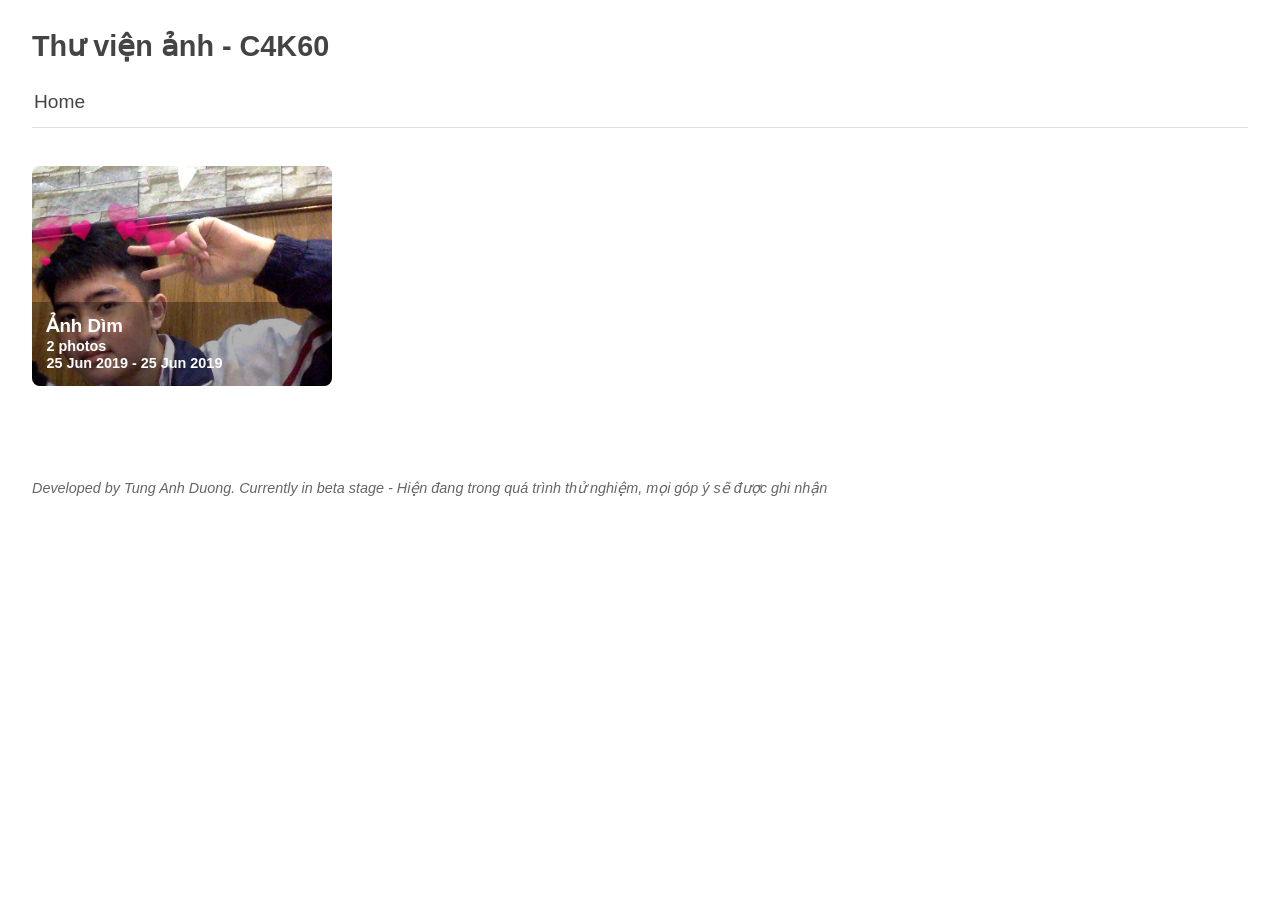
==== index.html @ 852a8d4b "Deploy tunganh03/github-pages-gallery to github.com/tunganh03/github-pages-gallery.git:gh-pages" ====
<!DOCTYPE html>
<html>

  <head>
      <meta charset="utf-8" />
      <meta name="viewport" content="width=device-width, user-scalable=no" />
      <title>Thư viện ảnh - C4K60 - Home</title>
      <link rel="stylesheet" href="public/lightgallery/css/lightgallery.css" />
      <link rel="stylesheet" href="public/videojs/video-js.min.css" />
      <link rel="stylesheet" href="public/lightgallery/css/lg-exif.min.css" />
      <link rel="stylesheet" href="public/core.css" />
      <link rel="stylesheet" href="public/theme.css" />
  </head>

  <body>

    
    <div id="container">
    
      <!--
        Gallery title
      -->
      <header>
        <h1><a href="index.html">Thư viện ảnh - C4K60</a></h1>
      </header>
    
      <!--
        Breadcrumbs of parent albums
      -->
      <nav class="breadcrumbs">
    <a class="breadcrumb-item" href="index.html">Home</a>
      </nav>
    
      <!--
        Nested albums, if any
      -->
      <div id="albums">
    <a href="Anh-Dim.html" style="background-image: url('media/large/Ảnh Dìm/IMG_2087.JPG')">
            <div class="info">
              <h3>Ảnh Dìm</h3>
              <div class="summary">2 photos</div>
              <div class="date">25 Jun 2019 - 25 Jun 2019</div>
            </div>
          </a>  </div>
    
      <!--
        All photos and videos
      -->
      <ul id="media" class="clearfix">
      </ul>
    
      <!--
        Optional footer
      -->
      <footer>
        <p>Developed by Tung Anh Duong. Currently in beta stage - Hiện đang trong quá trình thử nghiệm, mọi góp ý sẽ được ghi nhận</p>
      </footer>
    
    </div>
    <!-- Video loader -->
    <div id="videos">
    </div>

    <!-- jQuery -->
    <script src="public/jquery.min.js"></script>
    <!-- VideoJS -->
    <script src="public/videojs/video.min.js"></script>
    <!-- LightGallery -->
    <script src="public/lightgallery/js/lightgallery.js"></script>
    <script src="public/lightgallery/js/lg-autoplay.js"></script>
    <script src="public/lightgallery/js/lg-pager.js"></script>
    <script src="public/lightgallery/js/lg-thumbnail.js"></script>
    <script src="public/lightgallery/js/lg-video.js"></script>
    <script src="public/lightgallery/js/lg-exif.min.js"></script>

    <script>
      $(document).ready(function() {
        $("#media").lightGallery({
          thumbWidth: 80,
          controls: true,
          loop : false,
          download: true,
          counter: true,
          videojs: true
        });
      });
    </script>


  </body>

</html>
---- public/lightgallery/css/lightgallery.css ----
/*! lightgallery - v1.2.14 - 2016-01-18
* http://sachinchoolur.github.io/lightGallery/
* Copyright (c) 2016 Sachin N; Licensed Apache 2.0 */
@font-face {
  font-family: 'lg';
  src: url("../fonts/lg.eot?n1z373");
  src: url("../fonts/lg.eot?#iefixn1z373") format("embedded-opentype"), url("../fonts/lg.woff?n1z373") format("woff"), url("../fonts/lg.ttf?n1z373") format("truetype"), url("../fonts/lg.svg?n1z373#lg") format("svg");
  font-weight: normal;
  font-style: normal;
}
.lg-icon {
  font-family: 'lg';
  speak: none;
  font-style: normal;
  font-weight: normal;
  font-variant: normal;
  text-transform: none;
  line-height: 1;
  /* Better Font Rendering =========== */
  -webkit-font-smoothing: antialiased;
  -moz-osx-font-smoothing: grayscale;
}

.lg-actions .lg-next, .lg-actions .lg-prev {
  background-color: rgba(0, 0, 0, 0.45);
  border-radius: 2px;
  color: #999;
  cursor: pointer;
  display: block;
  font-size: 22px;
  margin-top: -10px;
  padding: 8px 10px 9px;
  position: absolute;
  top: 50%;
  z-index: 1080;
}
.lg-actions .lg-next.disabled, .lg-actions .lg-prev.disabled {
  pointer-events: none;
  opacity: 0.5;
}
.lg-actions .lg-next:hover, .lg-actions .lg-prev:hover {
  color: #FFF;
}
.lg-actions .lg-next {
  right: 20px;
}
.lg-actions .lg-next:before {
  content: "\e095";
}
.lg-actions .lg-prev {
  left: 20px;
}
.lg-actions .lg-prev:after {
  content: "\e094";
}

@-webkit-keyframes lg-right-end {
  0% {
    left: 0;
  }
  50% {
    left: -30px;
  }
  100% {
    left: 0;
  }
}
@-moz-keyframes lg-right-end {
  0% {
    left: 0;
  }
  50% {
    left: -30px;
  }
  100% {
    left: 0;
  }
}
@-ms-keyframes lg-right-end {
  0% {
    left: 0;
  }
  50% {
    left: -30px;
  }
  100% {
    left: 0;
  }
}
@keyframes lg-right-end {
  0% {
    left: 0;
  }
  50% {
    left: -30px;
  }
  100% {
    left: 0;
  }
}
@-webkit-keyframes lg-left-end {
  0% {
    left: 0;
  }
  50% {
    left: 30px;
  }
  100% {
    left: 0;
  }
}
@-moz-keyframes lg-left-end {
  0% {
    left: 0;
  }
  50% {
    left: 30px;
  }
  100% {
    left: 0;
  }
}
@-ms-keyframes lg-left-end {
  0% {
    left: 0;
  }
  50% {
    left: 30px;
  }
  100% {
    left: 0;
  }
}
@keyframes lg-left-end {
  0% {
    left: 0;
  }
  50% {
    left: 30px;
  }
  100% {
    left: 0;
  }
}
.lg-outer.lg-right-end .lg-object {
  -webkit-animation: lg-right-end 0.3s;
  -o-animation: lg-right-end 0.3s;
  animation: lg-right-end 0.3s;
  position: relative;
}
.lg-outer.lg-left-end .lg-object {
  -webkit-animation: lg-left-end 0.3s;
  -o-animation: lg-left-end 0.3s;
  animation: lg-left-end 0.3s;
  position: relative;
}

.lg-toolbar {
  z-index: 1080;
  left: 0;
  position: absolute;
  top: 0;
  width: 100%;
  background-color: rgba(0, 0, 0, 0.45);
}
.lg-toolbar .lg-icon {
  color: #999;
  cursor: pointer;
  float: right;
  font-size: 24px;
  height: 47px;
  line-height: 27px;
  padding: 10px 0;
  text-align: center;
  width: 50px;
  text-decoration: none !important;
  outline: medium none;
}
.lg-toolbar .lg-icon:hover {
  color: #FFF;
}
.lg-toolbar .lg-close:after {
  content: "\e070";
}
.lg-toolbar .lg-download:after {
  content: "\e0f2";
}

.lg-sub-html {
  background-color: rgba(0, 0, 0, 0.45);
  bottom: 0;
  color: #EEE;
  font-size: 16px;
  left: 0;
  padding: 10px 40px;
  position: fixed;
  right: 0;
  text-align: center;
  z-index: 1080;
}
.lg-sub-html h4 {
  margin: 0;
  font-size: 13px;
  font-weight: bold;
}
.lg-sub-html p {
  font-size: 12px;
  margin: 5px 0 0;
}

#lg-counter {
  color: #999;
  display: inline-block;
  font-size: 16px;
  padding-left: 20px;
  padding-top: 12px;
  vertical-align: middle;
}

.lg-toolbar, .lg-prev, .lg-next {
  opacity: 1;
  -webkit-transition: -webkit-transform 0.35s cubic-bezier(0, 0, 0.25, 1) 0s, opacity 0.35s cubic-bezier(0, 0, 0.25, 1) 0s;
  -moz-transition: -moz-transform 0.35s cubic-bezier(0, 0, 0.25, 1) 0s, opacity 0.35s cubic-bezier(0, 0, 0.25, 1) 0s;
  -o-transition: -o-transform 0.35s cubic-bezier(0, 0, 0.25, 1) 0s, opacity 0.35s cubic-bezier(0, 0, 0.25, 1) 0s;
  transition: transform 0.35s cubic-bezier(0, 0, 0.25, 1) 0s, opacity 0.35s cubic-bezier(0, 0, 0.25, 1) 0s;
}

.lg-hide-items .lg-prev {
  opacity: 0;
  -webkit-transform: translate3d(-10px, 0, 0);
  transform: translate3d(-10px, 0, 0);
}
.lg-hide-items .lg-next {
  opacity: 0;
  -webkit-transform: translate3d(10px, 0, 0);
  transform: translate3d(10px, 0, 0);
}
.lg-hide-items .lg-toolbar {
  opacity: 0;
  -webkit-transform: translate3d(0, -10px, 0);
  transform: translate3d(0, -10px, 0);
}

body:not(.lg-from-hash) .lg-outer.lg-start-zoom .lg-object {
  -webkit-transform: scale3d(0.5, 0.5, 0.5);
  transform: scale3d(0.5, 0.5, 0.5);
  opacity: 0;
  -webkit-transition: -webkit-transform 250ms ease 0s, opacity 250ms !important;
  -moz-transition: -moz-transform 250ms ease 0s, opacity 250ms !important;
  -o-transition: -o-transform 250ms ease 0s, opacity 250ms !important;
  transition: transform 250ms ease 0s, opacity 250ms !important;
  -webkit-transform-origin: 50% 50%;
  -moz-transform-origin: 50% 50%;
  -ms-transform-origin: 50% 50%;
  transform-origin: 50% 50%;
}
body:not(.lg-from-hash) .lg-outer.lg-start-zoom .lg-item.lg-complete .lg-object {
  -webkit-transform: scale3d(1, 1, 1);
  transform: scale3d(1, 1, 1);
  opacity: 1;
}

.lg-outer .lg-thumb-outer {
  background-color: #0D0A0A;
  bottom: 0;
  position: absolute;
  width: 100%;
  z-index: 1080;
  max-height: 350px;
  -webkit-transform: translate3d(0, 100%, 0);
  transform: translate3d(0, 100%, 0);
  -webkit-transition: -webkit-transform 0.25s cubic-bezier(0, 0, 0.25, 1) 0s;
  -moz-transition: -moz-transform 0.25s cubic-bezier(0, 0, 0.25, 1) 0s;
  -o-transition: -o-transform 0.25s cubic-bezier(0, 0, 0.25, 1) 0s;
  transition: transform 0.25s cubic-bezier(0, 0, 0.25, 1) 0s;
}
.lg-outer .lg-thumb-outer.lg-grab .lg-thumb-item {
  cursor: -webkit-grab;
  cursor: -moz-grab;
  cursor: -o-grab;
  cursor: -ms-grab;
  cursor: grab;
}
.lg-outer .lg-thumb-outer.lg-grabbing .lg-thumb-item {
  cursor: move;
  cursor: -webkit-grabbing;
  cursor: -moz-grabbing;
  cursor: -o-grabbing;
  cursor: -ms-grabbing;
  cursor: grabbing;
}
.lg-outer .lg-thumb-outer.lg-dragging .lg-thumb {
  -webkit-transition-duration: 0s !important;
  transition-duration: 0s !important;
}
.lg-outer.lg-thumb-open .lg-thumb-outer {
  -webkit-transform: translate3d(0, 0%, 0);
  transform: translate3d(0, 0%, 0);
}
.lg-outer .lg-thumb {
  padding: 10px 0;
  height: 100%;
  margin-bottom: -5px;
}
.lg-outer .lg-thumb-item {
  border-radius: 5px;
  cursor: pointer;
  float: left;
  overflow: hidden;
  height: 100%;
  border: 2px solid #FFF;
  border-radius: 4px;
  margin-bottom: 5px;
}
@media (min-width: 1025px) {
  .lg-outer .lg-thumb-item {
    -webkit-transition: border-color 0.25s ease;
    -o-transition: border-color 0.25s ease;
    transition: border-color 0.25s ease;
  }
}
.lg-outer .lg-thumb-item.active, .lg-outer .lg-thumb-item:hover {
  border-color: #a90707;
}
.lg-outer .lg-thumb-item img {
  width: 100%;
  height: 100%;
}
.lg-outer.lg-has-thumb .lg-item {
  padding-bottom: 120px;
}
.lg-outer.lg-can-toggle .lg-item {
  padding-bottom: 0;
}
.lg-outer.lg-pull-caption-up .lg-sub-html {
  -webkit-transition: bottom 0.25s ease;
  -o-transition: bottom 0.25s ease;
  transition: bottom 0.25s ease;
}
.lg-outer.lg-pull-caption-up.lg-thumb-open .lg-sub-html {
  bottom: 100px;
}
.lg-outer .lg-toogle-thumb {
  background-color: #0D0A0A;
  border-radius: 2px 2px 0 0;
  color: #999;
  cursor: pointer;
  font-size: 24px;
  height: 39px;
  line-height: 27px;
  padding: 5px 0;
  position: absolute;
  right: 20px;
  text-align: center;
  top: -39px;
  width: 50px;
}
.lg-outer .lg-toogle-thumb:after {
  content: "\e1ff";
}
.lg-outer .lg-toogle-thumb:hover {
  color: #FFF;
}

.lg-outer .lg-video-cont {
  display: inline-block;
  vertical-align: middle;
  max-width: 1140px;
  max-height: 100%;
  width: 100%;
  padding: 0 5px;
}
.lg-outer .lg-video {
  width: 100%;
  height: 0;
  padding-bottom: 56.25%;
  overflow: hidden;
  position: relative;
}
.lg-outer .lg-video .lg-object {
  display: inline-block;
  position: absolute;
  top: 0;
  left: 0;
  width: 100% !important;
  height: 100% !important;
}
.lg-outer .lg-video .lg-video-play {
  width: 84px;
  height: 59px;
  position: absolute;
  left: 50%;
  top: 50%;
  margin-left: -42px;
  margin-top: -30px;
  z-index: 1080;
  cursor: pointer;
}
.lg-outer .lg-has-vimeo .lg-video-play {
  background: url("../img/vimeo-play.png") no-repeat scroll 0 0 transparent;
}
.lg-outer .lg-has-vimeo:hover .lg-video-play {
  background: url("../img/vimeo-play.png") no-repeat scroll 0 -58px transparent;
}
.lg-outer .lg-has-html5 .lg-video-play {
  background: transparent url("../img/video-play.png") no-repeat scroll 0 0;
  height: 64px;
  margin-left: -32px;
  margin-top: -32px;
  width: 64px;
  opacity: 0.8;
}
.lg-outer .lg-has-html5:hover .lg-video-play {
  opacity: 1;
}
.lg-outer .lg-has-youtube .lg-video-play {
  background: url("../img/youtube-play.png") no-repeat scroll 0 0 transparent;
}
.lg-outer .lg-has-youtube:hover .lg-video-play {
  background: url("../img/youtube-play.png") no-repeat scroll 0 -60px transparent;
}
.lg-outer .lg-video-object {
  width: 100% !important;
  height: 100% !important;
  position: absolute;
  top: 0;
  left: 0;
}
.lg-outer .lg-has-video .lg-video-object {
  visibility: hidden;
}
.lg-outer .lg-has-video.lg-video-palying .lg-object, .lg-outer .lg-has-video.lg-video-palying .lg-video-play {
  display: none;
}
.lg-outer .lg-has-video.lg-video-palying .lg-video-object {
  visibility: visible;
}

.lg-progress-bar {
  background-color: #333;
  height: 5px;
  left: 0;
  position: absolute;
  top: 0;
  width: 100%;
  z-index: 1080;
  opacity: 0;
  -webkit-transition: opacity 0.08s ease 0s;
  -moz-transition: opacity 0.08s ease 0s;
  -o-transition: opacity 0.08s ease 0s;
  transition: opacity 0.08s ease 0s;
}
.lg-progress-bar .lg-progress {
  background-color: #a90707;
  height: 5px;
  width: 0;
}
.lg-progress-bar.lg-start .lg-progress {
  width: 100%;
}
.lg-show-autoplay .lg-progress-bar {
  opacity: 1;
}

.lg-autoplay-button:after {
  content: "\e01d";
}
.lg-show-autoplay .lg-autoplay-button:after {
  content: "\e01a";
}

.lg-outer.lg-css3.lg-zoom-dragging .lg-item.lg-complete.lg-zoomable .lg-img-wrap, .lg-outer.lg-css3.lg-zoom-dragging .lg-item.lg-complete.lg-zoomable .lg-image {
  -webkit-transition-duration: 0s;
  transition-duration: 0s;
}
.lg-outer .lg-item.lg-complete.lg-zoomable .lg-img-wrap {
  -webkit-transition: -webkit-transform 0.3s ease 0s;
  -moz-transition: -moz-transform 0.3s ease 0s;
  -o-transition: -o-transform 0.3s ease 0s;
  transition: transform 0.3s ease 0s;
  -webkit-transform: translate3d(0, 0, 0);
  transform: translate3d(0, 0, 0);
  -webkit-backface-visibility: hidden;
  -moz-backface-visibility: hidden;
  backface-visibility: hidden;
}
.lg-outer .lg-item.lg-complete.lg-zoomable .lg-image {
  -webkit-transform: scale3d(1, 1, 1);
  transform: scale3d(1, 1, 1);
  -webkit-transition: -webkit-transform 0.3s ease 0s, opacity 0.15s !important;
  -moz-transition: -moz-transform 0.3s ease 0s, opacity 0.15s !important;
  -o-transition: -o-transform 0.3s ease 0s, opacity 0.15s !important;
  transition: transform 0.3s ease 0s, opacity 0.15s !important;
  -webkit-transform-origin: 0 0;
  -moz-transform-origin: 0 0;
  -ms-transform-origin: 0 0;
  transform-origin: 0 0;
  -webkit-backface-visibility: hidden;
  -moz-backface-visibility: hidden;
  backface-visibility: hidden;
}

#lg-zoom-in:after {
  content: "\e311";
}

#lg-zoom-out {
  opacity: 0.5;
  pointer-events: none;
}
#lg-zoom-out:after {
  content: "\e312";
}
.lg-zoomed #lg-zoom-out {
  opacity: 1;
  pointer-events: auto;
}

.lg-outer .lg-pager-outer {
  bottom: 60px;
  left: 0;
  position: absolute;
  right: 0;
  text-align: center;
  z-index: 1080;
  height: 10px;
}
.lg-outer .lg-pager-outer.lg-pager-hover .lg-pager-cont {
  overflow: visible;
}
.lg-outer .lg-pager-cont {
  cursor: pointer;
  display: inline-block;
  overflow: hidden;
  position: relative;
  vertical-align: top;
  margin: 0 5px;
}
.lg-outer .lg-pager-cont:hover .lg-pager-thumb-cont {
  opacity: 1;
  -webkit-transform: translate3d(0, 0, 0);
  transform: translate3d(0, 0, 0);
}
.lg-outer .lg-pager-cont.lg-pager-active .lg-pager {
  box-shadow: 0 0 0 2px white inset;
}
.lg-outer .lg-pager-thumb-cont {
  background-color: #fff;
  color: #FFF;
  bottom: 100%;
  height: 83px;
  left: 0;
  margin-bottom: 20px;
  margin-left: -60px;
  opacity: 0;
  padding: 5px;
  position: absolute;
  width: 120px;
  border-radius: 3px;
  -webkit-transition: opacity 0.15s ease 0s, -webkit-transform 0.15s ease 0s;
  -moz-transition: opacity 0.15s ease 0s, -moz-transform 0.15s ease 0s;
  -o-transition: opacity 0.15s ease 0s, -o-transform 0.15s ease 0s;
  transition: opacity 0.15s ease 0s, transform 0.15s ease 0s;
  -webkit-transform: translate3d(0, 5px, 0);
  transform: translate3d(0, 5px, 0);
}
.lg-outer .lg-pager-thumb-cont img {
  width: 100%;
  height: 100%;
}
.lg-outer .lg-pager {
  background-color: rgba(255, 255, 255, 0.5);
  border-radius: 50%;
  box-shadow: 0 0 0 8px rgba(255, 255, 255, 0.7) inset;
  display: block;
  height: 12px;
  -webkit-transition: box-shadow 0.3s ease 0s;
  -o-transition: box-shadow 0.3s ease 0s;
  transition: box-shadow 0.3s ease 0s;
  width: 12px;
}
.lg-outer .lg-pager:hover, .lg-outer .lg-pager:focus {
  box-shadow: 0 0 0 8px white inset;
}
.lg-outer .lg-caret {
  border-left: 10px solid transparent;
  border-right: 10px solid transparent;
  border-top: 10px dashed;
  bottom: -10px;
  display: inline-block;
  height: 0;
  left: 50%;
  margin-left: -5px;
  position: absolute;
  vertical-align: middle;
  width: 0;
}

.lg-fullscreen:after {
  content: "\e20c";
}
.lg-fullscreen-on .lg-fullscreen:after {
  content: "\e20d";
}

.group {
  *zoom: 1;
}

.group:before, .group:after {
  display: table;
  content: "";
  line-height: 0;
}

.group:after {
  clear: both;
}

.lg-outer {
  width: 100%;
  height: 100%;
  position: fixed;
  top: 0;
  left: 0;
  z-index: 1050;
  opacity: 0;
  -webkit-transition: opacity 0.15s ease 0s;
  -o-transition: opacity 0.15s ease 0s;
  transition: opacity 0.15s ease 0s;
}
.lg-outer * {
  -webkit-box-sizing: border-box;
  -moz-box-sizing: border-box;
  box-sizing: border-box;
}
.lg-outer.lg-visible {
  opacity: 1;
}
.lg-outer.lg-css3 .lg-item.lg-prev-slide, .lg-outer.lg-css3 .lg-item.lg-next-slide, .lg-outer.lg-css3 .lg-item.lg-current {
  -webkit-transition-duration: inherit !important;
  transition-duration: inherit !important;
  -webkit-transition-timing-function: inherit !important;
  transition-timing-function: inherit !important;
}
.lg-outer.lg-css3.lg-dragging .lg-item.lg-prev-slide, .lg-outer.lg-css3.lg-dragging .lg-item.lg-next-slide, .lg-outer.lg-css3.lg-dragging .lg-item.lg-current {
  -webkit-transition-duration: 0s !important;
  transition-duration: 0s !important;
  opacity: 1;
}
.lg-outer.lg-grab img.lg-object {
  cursor: -webkit-grab;
  cursor: -moz-grab;
  cursor: -o-grab;
  cursor: -ms-grab;
  cursor: grab;
}
.lg-outer.lg-grabbing img.lg-object {
  cursor: move;
  cursor: -webkit-grabbing;
  cursor: -moz-grabbing;
  cursor: -o-grabbing;
  cursor: -ms-grabbing;
  cursor: grabbing;
}
.lg-outer .lg {
  height: 100%;
  width: 100%;
  position: relative;
  overflow: hidden;
  margin-left: auto;
  margin-right: auto;
  max-width: 100%;
  max-height: 100%;
}
.lg-outer .lg-inner {
  width: 100%;
  height: 100%;
  position: absolute;
  left: 0;
  top: 0;
  white-space: nowrap;
}
.lg-outer .lg-item {
  background: url("../img/loading.gif") no-repeat scroll center center transparent;
  display: none !important;
}
.lg-outer.lg-css3 .lg-prev-slide, .lg-outer.lg-css3 .lg-current, .lg-outer.lg-css3 .lg-next-slide {
  display: inline-block !important;
}
.lg-outer.lg-css .lg-current {
  display: inline-block !important;
}
.lg-outer .lg-item, .lg-outer .lg-img-wrap {
  display: inline-block;
  text-align: center;
  position: absolute;
  width: 100%;
  height: 100%;
}
.lg-outer .lg-item:before, .lg-outer .lg-img-wrap:before {
  content: "";
  display: inline-block;
  height: 50%;
  width: 1px;
  margin-right: -1px;
}
.lg-outer .lg-img-wrap {
  top: 0;
  bottom: 0;
  left: 0;
  right: 0;
  padding: 0 5px;
}
.lg-outer .lg-item.lg-complete {
  background-image: none;
}
.lg-outer .lg-item.lg-current {
  z-index: 1060;
}
.lg-outer .lg-image {
  display: inline-block;
  vertical-align: middle;
  max-width: 100%;
  max-height: 100%;
  width: auto !important;
  height: auto !important;
}
.lg-outer.lg-show-after-load .lg-item .lg-object, .lg-outer.lg-show-after-load .lg-item .lg-video-play {
  opacity: 0;
  -webkit-transition: opacity 0.15s ease 0s;
  -o-transition: opacity 0.15s ease 0s;
  transition: opacity 0.15s ease 0s;
}
.lg-outer.lg-show-after-load .lg-item.lg-complete .lg-object, .lg-outer.lg-show-after-load .lg-item.lg-complete .lg-video-play {
  opacity: 1;
}
.lg-outer .lg-empty-html {
  display: none;
}
.lg-outer.lg-hide-download #lg-download {
  display: none;
}

.lg-backdrop {
  position: fixed;
  top: 0;
  left: 0;
  right: 0;
  bottom: 0;
  z-index: 1040;
  background-color: #000;
  opacity: 0;
  -webkit-transition: opacity 0.15s ease 0s;
  -o-transition: opacity 0.15s ease 0s;
  transition: opacity 0.15s ease 0s;
}
.lg-backdrop.in {
  opacity: 1;
}

.lg-css3.lg-no-trans .lg-prev-slide, .lg-css3.lg-no-trans .lg-next-slide, .lg-css3.lg-no-trans .lg-current {
  -webkit-transition: none 0s ease 0s !important;
  -moz-transition: none 0s ease 0s !important;
  -o-transition: none 0s ease 0s !important;
  transition: none 0s ease 0s !important;
}
.lg-css3.lg-use-css3 .lg-item {
  -webkit-backface-visibility: hidden;
  -moz-backface-visibility: hidden;
  backface-visibility: hidden;
}
.lg-css3.lg-use-left .lg-item {
  -webkit-backface-visibility: hidden;
  -moz-backface-visibility: hidden;
  backface-visibility: hidden;
}
.lg-css3.lg-fade .lg-item {
  opacity: 0;
}
.lg-css3.lg-fade .lg-item.lg-current {
  opacity: 1;
}
.lg-css3.lg-fade .lg-item.lg-prev-slide, .lg-css3.lg-fade .lg-item.lg-next-slide, .lg-css3.lg-fade .lg-item.lg-current {
  -webkit-transition: opacity 0.1s ease 0s;
  -moz-transition: opacity 0.1s ease 0s;
  -o-transition: opacity 0.1s ease 0s;
  transition: opacity 0.1s ease 0s;
}
.lg-css3.lg-slide.lg-use-css3 .lg-item {
  opacity: 0;
}
.lg-css3.lg-slide.lg-use-css3 .lg-item.lg-prev-slide {
  -webkit-transform: translate3d(-100%, 0, 0);
  transform: translate3d(-100%, 0, 0);
}
.lg-css3.lg-slide.lg-use-css3 .lg-item.lg-next-slide {
  -webkit-transform: translate3d(100%, 0, 0);
  transform: translate3d(100%, 0, 0);
}
.lg-css3.lg-slide.lg-use-css3 .lg-item.lg-current {
  -webkit-transform: translate3d(0, 0, 0);
  transform: translate3d(0, 0, 0);
  opacity: 1;
}
.lg-css3.lg-slide.lg-use-css3 .lg-item.lg-prev-slide, .lg-css3.lg-slide.lg-use-css3 .lg-item.lg-next-slide, .lg-css3.lg-slide.lg-use-css3 .lg-item.lg-current {
  -webkit-transition: -webkit-transform 1s cubic-bezier(0, 0, 0.25, 1) 0s, opacity 0.1s ease 0s;
  -moz-transition: -moz-transform 1s cubic-bezier(0, 0, 0.25, 1) 0s, opacity 0.1s ease 0s;
  -o-transition: -o-transform 1s cubic-bezier(0, 0, 0.25, 1) 0s, opacity 0.1s ease 0s;
  transition: transform 1s cubic-bezier(0, 0, 0.25, 1) 0s, opacity 0.1s ease 0s;
}
.lg-css3.lg-slide.lg-use-left .lg-item {
  opacity: 0;
  position: absolute;
  left: 0;
}
.lg-css3.lg-slide.lg-use-left .lg-item.lg-prev-slide {
  left: -100%;
}
.lg-css3.lg-slide.lg-use-left .lg-item.lg-next-slide {
  left: 100%;
}
.lg-css3.lg-slide.lg-use-left .lg-item.lg-current {
  left: 0;
  opacity: 1;
}
.lg-css3.lg-slide.lg-use-left .lg-item.lg-prev-slide, .lg-css3.lg-slide.lg-use-left .lg-item.lg-next-slide, .lg-css3.lg-slide.lg-use-left .lg-item.lg-current {
  -webkit-transition: left 1s cubic-bezier(0, 0, 0.25, 1) 0s, opacity 0.1s ease 0s;
  -moz-transition: left 1s cubic-bezier(0, 0, 0.25, 1) 0s, opacity 0.1s ease 0s;
  -o-transition: left 1s cubic-bezier(0, 0, 0.25, 1) 0s, opacity 0.1s ease 0s;
  transition: left 1s cubic-bezier(0, 0, 0.25, 1) 0s, opacity 0.1s ease 0s;
}

/*# sourceMappingURL=lightgallery.css.map */
---- public/videojs/video-js.min.css ----
.video-js .vjs-big-play-button .vjs-icon-placeholder:before,.video-js .vjs-modal-dialog,.vjs-button>.vjs-icon-placeholder:before,.vjs-modal-dialog .vjs-modal-dialog-content{position:absolute;top:0;left:0;width:100%;height:100%}.video-js .vjs-big-play-button .vjs-icon-placeholder:before,.vjs-button>.vjs-icon-placeholder:before{text-align:center}@font-face{font-family:VideoJS;src:url(font/VideoJS.eot?#iefix) format("eot")}@font-face{font-family:VideoJS;src:url([data-uri]) format("woff"),url([data-uri]) format("truetype");font-weight:400;font-style:normal}.video-js .vjs-big-play-button .vjs-icon-placeholder:before,.video-js .vjs-play-control .vjs-icon-placeholder,.vjs-icon-play{font-family:VideoJS;font-weight:400;font-style:normal}.video-js .vjs-big-play-button .vjs-icon-placeholder:before,.video-js .vjs-play-control .vjs-icon-placeholder:before,.vjs-icon-play:before{content:"\f101"}.vjs-icon-play-circle{font-family:VideoJS;font-weight:400;font-style:normal}.vjs-icon-play-circle:before{content:"\f102"}.video-js .vjs-play-control.vjs-playing .vjs-icon-placeholder,.vjs-icon-pause{font-family:VideoJS;font-weight:400;font-style:normal}.video-js .vjs-play-control.vjs-playing .vjs-icon-placeholder:before,.vjs-icon-pause:before{content:"\f103"}.video-js .vjs-mute-control.vjs-vol-0 .vjs-icon-placeholder,.vjs-icon-volume-mute{font-family:VideoJS;font-weight:400;font-style:normal}.video-js .vjs-mute-control.vjs-vol-0 .vjs-icon-placeholder:before,.vjs-icon-volume-mute:before{content:"\f104"}.video-js .vjs-mute-control.vjs-vol-1 .vjs-icon-placeholder,.vjs-icon-volume-low{font-family:VideoJS;font-weight:400;font-style:normal}.video-js .vjs-mute-control.vjs-vol-1 .vjs-icon-placeholder:before,.vjs-icon-volume-low:before{content:"\f105"}.video-js .vjs-mute-control.vjs-vol-2 .vjs-icon-placeholder,.vjs-icon-volume-mid{font-family:VideoJS;font-weight:400;font-style:normal}.video-js .vjs-mute-control.vjs-vol-2 .vjs-icon-placeholder:before,.vjs-icon-volume-mid:before{content:"\f106"}.video-js .vjs-mute-control .vjs-icon-placeholder,.vjs-icon-volume-high{font-family:VideoJS;font-weight:400;font-style:normal}.video-js .vjs-mute-control .vjs-icon-placeholder:before,.vjs-icon-volume-high:before{content:"\f107"}.video-js .vjs-fullscreen-control .vjs-icon-placeholder,.vjs-icon-fullscreen-enter{font-family:VideoJS;font-weight:400;font-style:normal}.video-js .vjs-fullscreen-control .vjs-icon-placeholder:before,.vjs-icon-fullscreen-enter:before{content:"\f108"}.video-js.vjs-fullscreen .vjs-fullscreen-control .vjs-icon-placeholder,.vjs-icon-fullscreen-exit{font-family:VideoJS;font-weight:400;font-style:normal}.video-js.vjs-fullscreen .vjs-fullscreen-control .vjs-icon-placeholder:before,.vjs-icon-fullscreen-exit:before{content:"\f109"}.vjs-icon-square{font-family:VideoJS;font-weight:400;font-style:normal}.vjs-icon-square:before{content:"\f10a"}.vjs-icon-spinner{font-family:VideoJS;font-weight:400;font-style:normal}.vjs-icon-spinner:before{content:"\f10b"}.video-js .vjs-subs-caps-button .vjs-icon-placeholder,.video-js .vjs-subtitles-button .vjs-icon-placeholder,.video-js.video-js:lang(en-AU) .vjs-subs-caps-button .vjs-icon-placeholder,.video-js.video-js:lang(en-GB) .vjs-subs-caps-button .vjs-icon-placeholder,.video-js.video-js:lang(en-IE) .vjs-subs-caps-button .vjs-icon-placeholder,.video-js.video-js:lang(en-NZ) .vjs-subs-caps-button .vjs-icon-placeholder,.vjs-icon-subtitles{font-family:VideoJS;font-weight:400;font-style:normal}.video-js .vjs-subs-caps-button .vjs-icon-placeholder:before,.video-js .vjs-subtitles-button .vjs-icon-placeholder:before,.video-js.video-js:lang(en-AU) .vjs-subs-caps-button .vjs-icon-placeholder:before,.video-js.video-js:lang(en-GB) .vjs-subs-caps-button .vjs-icon-placeholder:before,.video-js.video-js:lang(en-IE) .vjs-subs-caps-button .vjs-icon-placeholder:before,.video-js.video-js:lang(en-NZ) .vjs-subs-caps-button .vjs-icon-placeholder:before,.vjs-icon-subtitles:before{content:"\f10c"}.video-js .vjs-captions-button .vjs-icon-placeholder,.video-js:lang(en) .vjs-subs-caps-button .vjs-icon-placeholder,.video-js:lang(fr-CA) .vjs-subs-caps-button .vjs-icon-placeholder,.vjs-icon-captions{font-family:VideoJS;font-weight:400;font-style:normal}.video-js .vjs-captions-button .vjs-icon-placeholder:before,.video-js:lang(en) .vjs-subs-caps-button .vjs-icon-placeholder:before,.video-js:lang(fr-CA) .vjs-subs-caps-button .vjs-icon-placeholder:before,.vjs-icon-captions:before{content:"\f10d"}.video-js .vjs-chapters-button .vjs-icon-placeholder,.vjs-icon-chapters{font-family:VideoJS;font-weight:400;font-style:normal}.video-js .vjs-chapters-button .vjs-icon-placeholder:before,.vjs-icon-chapters:before{content:"\f10e"}.vjs-icon-share{font-family:VideoJS;font-weight:400;font-style:normal}.vjs-icon-share:before{content:"\f10f"}.vjs-icon-cog{font-family:VideoJS;font-weight:400;font-style:normal}.vjs-icon-cog:before{content:"\f110"}.video-js .vjs-play-progress,.video-js .vjs-volume-level,.vjs-icon-circle{font-family:VideoJS;font-weight:400;font-style:normal}.video-js .vjs-play-progress:before,.video-js .vjs-volume-level:before,.vjs-icon-circle:before{content:"\f111"}.vjs-icon-circle-outline{font-family:VideoJS;font-weight:400;font-style:normal}.vjs-icon-circle-outline:before{content:"\f112"}.vjs-icon-circle-inner-circle{font-family:VideoJS;font-weight:400;font-style:normal}.vjs-icon-circle-inner-circle:before{content:"\f113"}.vjs-icon-hd{font-family:VideoJS;font-weight:400;font-style:normal}.vjs-icon-hd:before{content:"\f114"}.video-js .vjs-control.vjs-close-button .vjs-icon-placeholder,.vjs-icon-cancel{font-family:VideoJS;font-weight:400;font-style:normal}.video-js .vjs-control.vjs-close-button .vjs-icon-placeholder:before,.vjs-icon-cancel:before{content:"\f115"}.video-js .vjs-play-control.vjs-ended .vjs-icon-placeholder,.vjs-icon-replay{font-family:VideoJS;font-weight:400;font-style:normal}.video-js .vjs-play-control.vjs-ended .vjs-icon-placeholder:before,.vjs-icon-replay:before{content:"\f116"}.vjs-icon-facebook{font-family:VideoJS;font-weight:400;font-style:normal}.vjs-icon-facebook:before{content:"\f117"}.vjs-icon-gplus{font-family:VideoJS;font-weight:400;font-style:normal}.vjs-icon-gplus:before{content:"\f118"}.vjs-icon-linkedin{font-family:VideoJS;font-weight:400;font-style:normal}.vjs-icon-linkedin:before{content:"\f119"}.vjs-icon-twitter{font-family:VideoJS;font-weight:400;font-style:normal}.vjs-icon-twitter:before{content:"\f11a"}.vjs-icon-tumblr{font-family:VideoJS;font-weight:400;font-style:normal}.vjs-icon-tumblr:before{content:"\f11b"}.vjs-icon-pinterest{font-family:VideoJS;font-weight:400;font-style:normal}.vjs-icon-pinterest:before{content:"\f11c"}.video-js .vjs-descriptions-button .vjs-icon-placeholder,.vjs-icon-audio-description{font-family:VideoJS;font-weight:400;font-style:normal}.video-js .vjs-descriptions-button .vjs-icon-placeholder:before,.vjs-icon-audio-description:before{content:"\f11d"}.video-js .vjs-audio-button .vjs-icon-placeholder,.vjs-icon-audio{font-family:VideoJS;font-weight:400;font-style:normal}.video-js .vjs-audio-button .vjs-icon-placeholder:before,.vjs-icon-audio:before{content:"\f11e"}.video-js{display:block;vertical-align:top;box-sizing:border-box;color:#fff;background-color:#000;position:relative;padding:0;font-size:10px;line-height:1;font-weight:400;font-style:normal;font-family:Arial,Helvetica,sans-serif}.video-js:-moz-full-screen{position:absolute}.video-js:-webkit-full-screen{width:100%!important;height:100%!important}.video-js[tabindex="-1"]{outline:0}.video-js *,.video-js :after,.video-js :before{box-sizing:inherit}.video-js ul{font-family:inherit;font-size:inherit;line-height:inherit;list-style-position:outside;margin-left:0;margin-right:0;margin-top:0;margin-bottom:0}.video-js.vjs-16-9,.video-js.vjs-4-3,.video-js.vjs-fluid{width:100%;max-width:100%;height:0}.video-js.vjs-16-9{padding-top:56.25%}.video-js.vjs-4-3{padding-top:75%}.video-js.vjs-fill{width:100%;height:100%}.video-js .vjs-tech{position:absolute;top:0;left:0;width:100%;height:100%}body.vjs-full-window{padding:0;margin:0;height:100%;overflow-y:auto}.vjs-full-window .video-js.vjs-fullscreen{position:fixed;overflow:hidden;z-index:1000;left:0;top:0;bottom:0;right:0}.video-js.vjs-fullscreen{width:100%!important;height:100%!important;padding-top:0!important}.video-js.vjs-fullscreen.vjs-user-inactive{cursor:none}.vjs-hidden{display:none!important}.vjs-disabled{opacity:.5;cursor:default}.video-js .vjs-offscreen{height:1px;left:-9999px;position:absolute;top:0;width:1px}.vjs-lock-showing{display:block!important;opacity:1;visibility:visible}.vjs-no-js{padding:20px;color:#fff;background-color:#000;font-size:18px;font-family:Arial,Helvetica,sans-serif;text-align:center;width:300px;height:150px;margin:0 auto}.vjs-no-js a,.vjs-no-js a:visited{color:#66a8cc}.video-js .vjs-big-play-button{font-size:3em;line-height:1.5em;height:1.5em;width:3em;display:block;position:absolute;top:10px;left:10px;padding:0;cursor:pointer;opacity:1;border:.06666em solid #fff;background-color:#2b333f;background-color:rgba(43,51,63,.7);-webkit-border-radius:.3em;-moz-border-radius:.3em;border-radius:.3em;-webkit-transition:all .4s;-moz-transition:all .4s;-ms-transition:all .4s;-o-transition:all .4s;transition:all .4s}.vjs-big-play-centered .vjs-big-play-button{top:50%;left:50%;margin-top:-.75em;margin-left:-1.5em}.video-js .vjs-big-play-button:focus,.video-js:hover .vjs-big-play-button{border-color:#fff;background-color:#73859f;background-color:rgba(115,133,159,.5);-webkit-transition:all 0s;-moz-transition:all 0s;-ms-transition:all 0s;-o-transition:all 0s;transition:all 0s}.vjs-controls-disabled .vjs-big-play-button,.vjs-error .vjs-big-play-button,.vjs-has-started .vjs-big-play-button,.vjs-using-native-controls .vjs-big-play-button{display:none}.vjs-has-started.vjs-paused.vjs-show-big-play-button-on-pause .vjs-big-play-button{display:block}.video-js button{background:0 0;border:none;color:inherit;display:inline-block;overflow:visible;font-size:inherit;line-height:inherit;text-transform:none;text-decoration:none;transition:none;-webkit-appearance:none;-moz-appearance:none;appearance:none}.vjs-control .vjs-button{width:100%;height:100%}.video-js .vjs-control.vjs-close-button{cursor:pointer;height:3em;position:absolute;right:0;top:.5em;z-index:2}.video-js .vjs-modal-dialog{background:rgba(0,0,0,.8);background:-webkit-linear-gradient(-90deg,rgba(0,0,0,.8),rgba(255,255,255,0));background:linear-gradient(180deg,rgba(0,0,0,.8),rgba(255,255,255,0));overflow:auto;box-sizing:content-box}.video-js .vjs-modal-dialog>*{box-sizing:border-box}.vjs-modal-dialog .vjs-modal-dialog-content{font-size:1.2em;line-height:1.5;padding:20px 24px;z-index:1}.vjs-menu-button{cursor:pointer}.vjs-menu-button.vjs-disabled{cursor:default}.vjs-workinghover .vjs-menu-button.vjs-disabled:hover .vjs-menu{display:none}.vjs-menu .vjs-menu-content{display:block;padding:0;margin:0;font-family:Arial,Helvetica,sans-serif;overflow:auto;box-sizing:content-box}.vjs-menu .vjs-menu-content>*{box-sizing:border-box}.vjs-scrubbing .vjs-menu-button:hover .vjs-menu{display:none}.vjs-menu li{list-style:none;margin:0;padding:.2em 0;line-height:1.4em;font-size:1.2em;text-align:center;text-transform:lowercase}.vjs-menu li.vjs-menu-item:focus,.vjs-menu li.vjs-menu-item:hover{background-color:#73859f;background-color:rgba(115,133,159,.5)}.vjs-menu li.vjs-selected,.vjs-menu li.vjs-selected:focus,.vjs-menu li.vjs-selected:hover{background-color:#fff;color:#2b333f}.vjs-menu li.vjs-menu-title{text-align:center;text-transform:uppercase;font-size:1em;line-height:2em;padding:0;margin:0 0 .3em 0;font-weight:700;cursor:default}.vjs-menu-button-popup .vjs-menu{display:none;position:absolute;bottom:0;width:10em;left:-3em;height:0;margin-bottom:1.5em;border-top-color:rgba(43,51,63,.7)}.vjs-menu-button-popup .vjs-menu .vjs-menu-content{background-color:#2b333f;background-color:rgba(43,51,63,.7);position:absolute;width:100%;bottom:1.5em;max-height:15em}.vjs-menu-button-popup .vjs-menu.vjs-lock-showing,.vjs-workinghover .vjs-menu-button-popup:hover .vjs-menu{display:block}.video-js .vjs-menu-button-inline{-webkit-transition:all .4s;-moz-transition:all .4s;-ms-transition:all .4s;-o-transition:all .4s;transition:all .4s;overflow:hidden}.video-js .vjs-menu-button-inline:before{width:2.222222222em}.video-js .vjs-menu-button-inline.vjs-slider-active,.video-js .vjs-menu-button-inline:focus,.video-js .vjs-menu-button-inline:hover,.video-js.vjs-no-flex .vjs-menu-button-inline{width:12em}.vjs-menu-button-inline .vjs-menu{opacity:0;height:100%;width:auto;position:absolute;left:4em;top:0;padding:0;margin:0;-webkit-transition:all .4s;-moz-transition:all .4s;-ms-transition:all .4s;-o-transition:all .4s;transition:all .4s}.vjs-menu-button-inline.vjs-slider-active .vjs-menu,.vjs-menu-button-inline:focus .vjs-menu,.vjs-menu-button-inline:hover .vjs-menu{display:block;opacity:1}.vjs-no-flex .vjs-menu-button-inline .vjs-menu{display:block;opacity:1;position:relative;width:auto}.vjs-no-flex .vjs-menu-button-inline.vjs-slider-active .vjs-menu,.vjs-no-flex .vjs-menu-button-inline:focus .vjs-menu,.vjs-no-flex .vjs-menu-button-inline:hover .vjs-menu{width:auto}.vjs-menu-button-inline .vjs-menu-content{width:auto;height:100%;margin:0;overflow:hidden}.video-js .vjs-control-bar{display:none;width:100%;position:absolute;bottom:0;left:0;right:0;height:3em;background-color:#2b333f;background-color:rgba(43,51,63,.7)}.vjs-has-started .vjs-control-bar{display:-webkit-box;display:-webkit-flex;display:-ms-flexbox;display:flex;visibility:visible;opacity:1;-webkit-transition:visibility .1s,opacity .1s;-moz-transition:visibility .1s,opacity .1s;-ms-transition:visibility .1s,opacity .1s;-o-transition:visibility .1s,opacity .1s;transition:visibility .1s,opacity .1s}.vjs-has-started.vjs-user-inactive.vjs-playing .vjs-control-bar{visibility:visible;opacity:0;-webkit-transition:visibility 1s,opacity 1s;-moz-transition:visibility 1s,opacity 1s;-ms-transition:visibility 1s,opacity 1s;-o-transition:visibility 1s,opacity 1s;transition:visibility 1s,opacity 1s}.vjs-controls-disabled .vjs-control-bar,.vjs-error .vjs-control-bar,.vjs-using-native-controls .vjs-control-bar{display:none!important}.vjs-audio.vjs-has-started.vjs-user-inactive.vjs-playing .vjs-control-bar{opacity:1;visibility:visible}.vjs-has-started.vjs-no-flex .vjs-control-bar{display:table}.video-js .vjs-control{position:relative;text-align:center;margin:0;padding:0;height:100%;width:4em;-webkit-box-flex:none;-moz-box-flex:none;-webkit-flex:none;-ms-flex:none;flex:none}.vjs-button>.vjs-icon-placeholder:before{font-size:1.8em;line-height:1.67}.video-js .vjs-control:focus,.video-js .vjs-control:focus:before,.video-js .vjs-control:hover:before{text-shadow:0 0 1em #fff}.video-js .vjs-control-text{border:0;clip:rect(0 0 0 0);height:1px;overflow:hidden;padding:0;position:absolute;width:1px}.vjs-no-flex .vjs-control{display:table-cell;vertical-align:middle}.video-js .vjs-custom-control-spacer{display:none}.video-js .vjs-progress-control{cursor:pointer;-webkit-box-flex:auto;-moz-box-flex:auto;-webkit-flex:auto;-ms-flex:auto;flex:auto;display:-webkit-box;display:-webkit-flex;display:-ms-flexbox;display:flex;-webkit-box-align:center;-webkit-align-items:center;-ms-flex-align:center;align-items:center;min-width:4em}.video-js .vjs-progress-control.disabled{cursor:default}.vjs-live .vjs-progress-control{display:none}.vjs-no-flex .vjs-progress-control{width:auto}.video-js .vjs-progress-holder{-webkit-box-flex:auto;-moz-box-flex:auto;-webkit-flex:auto;-ms-flex:auto;flex:auto;-webkit-transition:all .2s;-moz-transition:all .2s;-ms-transition:all .2s;-o-transition:all .2s;transition:all .2s;height:.3em}.video-js .vjs-progress-control .vjs-progress-holder{margin:0 10px}.video-js .vjs-progress-control:hover .vjs-progress-holder{font-size:1.666666666666666666em}.video-js .vjs-progress-control:hover .vjs-progress-holder.disabled{font-size:1em}.video-js .vjs-progress-holder .vjs-load-progress,.video-js .vjs-progress-holder .vjs-load-progress div,.video-js .vjs-progress-holder .vjs-play-progress{position:absolute;display:block;height:100%;margin:0;padding:0;width:0;left:0;top:0}.video-js .vjs-play-progress{background-color:#fff}.video-js .vjs-play-progress:before{font-size:.9em;position:absolute;right:-.5em;top:-.333333333333333em;z-index:1}.video-js .vjs-load-progress{background:#bfc7d3;background:rgba(115,133,159,.5)}.video-js .vjs-load-progress div{background:#fff;background:rgba(115,133,159,.75)}.video-js .vjs-time-tooltip{background-color:#fff;background-color:rgba(255,255,255,.8);-webkit-border-radius:.3em;-moz-border-radius:.3em;border-radius:.3em;color:#000;float:right;font-family:Arial,Helvetica,sans-serif;font-size:1em;padding:6px 8px 8px 8px;pointer-events:none;position:relative;top:-3.4em;visibility:hidden;z-index:1}.video-js .vjs-progress-holder:focus .vjs-time-tooltip{display:none}.video-js .vjs-progress-control:hover .vjs-progress-holder:focus .vjs-time-tooltip,.video-js .vjs-progress-control:hover .vjs-time-tooltip{display:block;font-size:.6em;visibility:visible}.video-js .vjs-progress-control.disabled:hover .vjs-time-tooltip{font-size:1em}.video-js .vjs-progress-control .vjs-mouse-display{display:none;position:absolute;width:1px;height:100%;background-color:#000;z-index:1}.vjs-no-flex .vjs-progress-control .vjs-mouse-display{z-index:0}.video-js .vjs-progress-control:hover .vjs-mouse-display{display:block}.video-js.vjs-user-inactive .vjs-progress-control .vjs-mouse-display{visibility:hidden;opacity:0;-webkit-transition:visibility 1s,opacity 1s;-moz-transition:visibility 1s,opacity 1s;-ms-transition:visibility 1s,opacity 1s;-o-transition:visibility 1s,opacity 1s;transition:visibility 1s,opacity 1s}.video-js.vjs-user-inactive.vjs-no-flex .vjs-progress-control .vjs-mouse-display{display:none}.vjs-mouse-display .vjs-time-tooltip{color:#fff;background-color:#000;background-color:rgba(0,0,0,.8)}.video-js .vjs-slider{position:relative;cursor:pointer;padding:0;margin:0 .45em 0 .45em;-webkit-touch-callout:none;-webkit-user-select:none;-khtml-user-select:none;-moz-user-select:none;-ms-user-select:none;user-select:none;background-color:#73859f;background-color:rgba(115,133,159,.5)}.video-js .vjs-slider.disabled{cursor:default}.video-js .vjs-slider:focus{text-shadow:0 0 1em #fff;-webkit-box-shadow:0 0 1em #fff;-moz-box-shadow:0 0 1em #fff;box-shadow:0 0 1em #fff}.video-js .vjs-mute-control{cursor:pointer;-webkit-box-flex:none;-moz-box-flex:none;-webkit-flex:none;-ms-flex:none;flex:none;padding-left:2em;padding-right:2em;padding-bottom:3em}.video-js .vjs-volume-control{cursor:pointer;margin-right:1em;display:-webkit-box;display:-webkit-flex;display:-ms-flexbox;display:flex}.video-js .vjs-volume-control.vjs-volume-horizontal{width:5em}.video-js .vjs-volume-panel .vjs-volume-control{visibility:visible;opacity:0;width:1px;height:1px;margin-left:-1px}.video-js .vjs-volume-panel{-webkit-transition:width 1s;-moz-transition:width 1s;-ms-transition:width 1s;-o-transition:width 1s;transition:width 1s}.video-js .vjs-volume-panel .vjs-mute-control:active~.vjs-volume-control,.video-js .vjs-volume-panel .vjs-mute-control:focus~.vjs-volume-control,.video-js .vjs-volume-panel .vjs-mute-control:hover~.vjs-volume-control,.video-js .vjs-volume-panel .vjs-volume-control.vjs-slider-active,.video-js .vjs-volume-panel .vjs-volume-control:active,.video-js .vjs-volume-panel .vjs-volume-control:focus,.video-js .vjs-volume-panel .vjs-volume-control:hover,.video-js .vjs-volume-panel:active .vjs-volume-control,.video-js .vjs-volume-panel:focus .vjs-volume-control,.video-js .vjs-volume-panel:hover .vjs-volume-control{visibility:visible;opacity:1;position:relative;-webkit-transition:visibility .1s,opacity .1s,height .1s,width .1s,left 0s,top 0s;-moz-transition:visibility .1s,opacity .1s,height .1s,width .1s,left 0s,top 0s;-ms-transition:visibility .1s,opacity .1s,height .1s,width .1s,left 0s,top 0s;-o-transition:visibility .1s,opacity .1s,height .1s,width .1s,left 0s,top 0s;transition:visibility .1s,opacity .1s,height .1s,width .1s,left 0s,top 0s}.video-js .vjs-volume-panel .vjs-mute-control:active~.vjs-volume-control.vjs-volume-horizontal,.video-js .vjs-volume-panel .vjs-mute-control:focus~.vjs-volume-control.vjs-volume-horizontal,.video-js .vjs-volume-panel .vjs-mute-control:hover~.vjs-volume-control.vjs-volume-horizontal,.video-js .vjs-volume-panel .vjs-volume-control.vjs-slider-active.vjs-volume-horizontal,.video-js .vjs-volume-panel .vjs-volume-control:active.vjs-volume-horizontal,.video-js .vjs-volume-panel .vjs-volume-control:focus.vjs-volume-horizontal,.video-js .vjs-volume-panel .vjs-volume-control:hover.vjs-volume-horizontal,.video-js .vjs-volume-panel:active .vjs-volume-control.vjs-volume-horizontal,.video-js .vjs-volume-panel:focus .vjs-volume-control.vjs-volume-horizontal,.video-js .vjs-volume-panel:hover .vjs-volume-control.vjs-volume-horizontal{width:5em;height:3em}.video-js .vjs-volume-panel.vjs-volume-panel-horizontal.vjs-slider-active,.video-js .vjs-volume-panel.vjs-volume-panel-horizontal:active,.video-js .vjs-volume-panel.vjs-volume-panel-horizontal:focus,.video-js .vjs-volume-panel.vjs-volume-panel-horizontal:hover{width:9em;-webkit-transition:width .1s;-moz-transition:width .1s;-ms-transition:width .1s;-o-transition:width .1s;transition:width .1s}.video-js .vjs-volume-panel .vjs-volume-control.vjs-volume-vertical{height:8em;width:3em;left:-3.5em;-webkit-transition:visibility 1s,opacity 1s,height 1s 1s,width 1s 1s,left 1s 1s,top 1s 1s;-moz-transition:visibility 1s,opacity 1s,height 1s 1s,width 1s 1s,left 1s 1s,top 1s 1s;-ms-transition:visibility 1s,opacity 1s,height 1s 1s,width 1s 1s,left 1s 1s,top 1s 1s;-o-transition:visibility 1s,opacity 1s,height 1s 1s,width 1s 1s,left 1s 1s,top 1s 1s;transition:visibility 1s,opacity 1s,height 1s 1s,width 1s 1s,left 1s 1s,top 1s 1s}.video-js .vjs-volume-panel .vjs-volume-control.vjs-volume-horizontal{-webkit-transition:visibility 1s,opacity 1s,height 1s 1s,width 1s,left 1s 1s,top 1s 1s;-moz-transition:visibility 1s,opacity 1s,height 1s 1s,width 1s,left 1s 1s,top 1s 1s;-ms-transition:visibility 1s,opacity 1s,height 1s 1s,width 1s,left 1s 1s,top 1s 1s;-o-transition:visibility 1s,opacity 1s,height 1s 1s,width 1s,left 1s 1s,top 1s 1s;transition:visibility 1s,opacity 1s,height 1s 1s,width 1s,left 1s 1s,top 1s 1s}.video-js.vjs-no-flex .vjs-volume-panel .vjs-volume-control.vjs-volume-horizontal{width:5em;height:3em;visibility:visible;opacity:1;position:relative;-webkit-transition:none;-moz-transition:none;-ms-transition:none;-o-transition:none;transition:none}.video-js.vjs-no-flex .vjs-volume-control.vjs-volume-vertical,.video-js.vjs-no-flex .vjs-volume-panel .vjs-volume-control.vjs-volume-vertical{position:absolute;bottom:3em;left:.5em}.video-js .vjs-volume-panel{display:-webkit-box;display:-webkit-flex;display:-ms-flexbox;display:flex}.video-js .vjs-volume-bar{margin:1.35em .45em}.vjs-volume-bar.vjs-slider-horizontal{width:5em;height:.3em}.vjs-volume-bar.vjs-slider-vertical{width:.3em;height:5em;margin:1.35em auto}.video-js .vjs-volume-level{position:absolute;bottom:0;left:0;background-color:#fff}.video-js .vjs-volume-level:before{position:absolute;font-size:.9em}.vjs-slider-vertical .vjs-volume-level{width:.3em}.vjs-slider-vertical .vjs-volume-level:before{top:-.5em;left:-.3em}.vjs-slider-horizontal .vjs-volume-level{height:.3em}.vjs-slider-horizontal .vjs-volume-level:before{top:-.3em;right:-.5em}.video-js .vjs-volume-panel.vjs-volume-panel-vertical{width:4em}.vjs-volume-bar.vjs-slider-vertical .vjs-volume-level{height:100%}.vjs-volume-bar.vjs-slider-horizontal .vjs-volume-level{width:100%}.video-js .vjs-volume-vertical{width:3em;height:8em;bottom:8em;background-color:#2b333f;background-color:rgba(43,51,63,.7)}.video-js .vjs-volume-horizontal .vjs-menu{left:-2em}.vjs-poster{display:inline-block;vertical-align:middle;background-repeat:no-repeat;background-position:50% 50%;background-size:contain;background-color:#000;cursor:pointer;margin:0;padding:0;position:absolute;top:0;right:0;bottom:0;left:0;height:100%}.vjs-poster img{display:block;vertical-align:middle;margin:0 auto;max-height:100%;padding:0;width:100%}.vjs-has-started .vjs-poster{display:none}.vjs-audio.vjs-has-started .vjs-poster{display:block}.vjs-using-native-controls .vjs-poster{display:none}.video-js .vjs-live-control{display:-webkit-box;display:-webkit-flex;display:-ms-flexbox;display:flex;-webkit-box-align:flex-start;-webkit-align-items:flex-start;-ms-flex-align:flex-start;align-items:flex-start;-webkit-box-flex:auto;-moz-box-flex:auto;-webkit-flex:auto;-ms-flex:auto;flex:auto;font-size:1em;line-height:3em}.vjs-no-flex .vjs-live-control{display:table-cell;width:auto;text-align:left}.video-js .vjs-time-control{-webkit-box-flex:none;-moz-box-flex:none;-webkit-flex:none;-ms-flex:none;flex:none;font-size:1em;line-height:3em;min-width:2em;width:auto;padding-left:1em;padding-right:1em}.vjs-live .vjs-time-control{display:none}.video-js .vjs-current-time,.vjs-no-flex .vjs-current-time{display:none}.vjs-no-flex .vjs-remaining-time.vjs-time-control.vjs-control{width:0!important;white-space:nowrap}.video-js .vjs-duration,.vjs-no-flex .vjs-duration{display:none}.vjs-time-divider{display:none;line-height:3em}.vjs-live .vjs-time-divider{display:none}.video-js .vjs-play-control .vjs-icon-placeholder{cursor:pointer;-webkit-box-flex:none;-moz-box-flex:none;-webkit-flex:none;-ms-flex:none;flex:none}.vjs-text-track-display{position:absolute;bottom:3em;left:0;right:0;top:0;pointer-events:none}.video-js.vjs-user-inactive.vjs-playing .vjs-text-track-display{bottom:1em}.video-js .vjs-text-track{font-size:1.4em;text-align:center;margin-bottom:.1em;background-color:#000;background-color:rgba(0,0,0,.5)}.vjs-subtitles{color:#fff}.vjs-captions{color:#fc6}.vjs-tt-cue{display:block}video::-webkit-media-text-track-display{-moz-transform:translateY(-3em);-ms-transform:translateY(-3em);-o-transform:translateY(-3em);-webkit-transform:translateY(-3em);transform:translateY(-3em)}.video-js.vjs-user-inactive.vjs-playing video::-webkit-media-text-track-display{-moz-transform:translateY(-1.5em);-ms-transform:translateY(-1.5em);-o-transform:translateY(-1.5em);-webkit-transform:translateY(-1.5em);transform:translateY(-1.5em)}.video-js .vjs-fullscreen-control{cursor:pointer;-webkit-box-flex:none;-moz-box-flex:none;-webkit-flex:none;-ms-flex:none;flex:none}.vjs-playback-rate .vjs-playback-rate-value,.vjs-playback-rate>.vjs-menu-button{position:absolute;top:0;left:0;width:100%;height:100%}.vjs-playback-rate .vjs-playback-rate-value{pointer-events:none;font-size:1.5em;line-height:2;text-align:center}.vjs-playback-rate .vjs-menu{width:4em;left:0}.vjs-error .vjs-error-display .vjs-modal-dialog-content{font-size:1.4em;text-align:center}.vjs-error .vjs-error-display:before{color:#fff;content:'X';font-family:Arial,Helvetica,sans-serif;font-size:4em;left:0;line-height:1;margin-top:-.5em;position:absolute;text-shadow:.05em .05em .1em #000;text-align:center;top:50%;vertical-align:middle;width:100%}.vjs-loading-spinner{display:none;position:absolute;top:50%;left:50%;margin:-25px 0 0 -25px;opacity:.85;text-align:left;border:6px solid rgba(43,51,63,.7);box-sizing:border-box;background-clip:padding-box;width:50px;height:50px;border-radius:25px}.vjs-seeking .vjs-loading-spinner,.vjs-waiting .vjs-loading-spinner{display:block}.vjs-loading-spinner:after,.vjs-loading-spinner:before{content:"";position:absolute;margin:-6px;box-sizing:inherit;width:inherit;height:inherit;border-radius:inherit;opacity:1;border:inherit;border-color:transparent;border-top-color:#fff}.vjs-seeking .vjs-loading-spinner:after,.vjs-seeking .vjs-loading-spinner:before,.vjs-waiting .vjs-loading-spinner:after,.vjs-waiting .vjs-loading-spinner:before{-webkit-animation:vjs-spinner-spin 1.1s cubic-bezier(.6,.2,0,.8) infinite,vjs-spinner-fade 1.1s linear infinite;animation:vjs-spinner-spin 1.1s cubic-bezier(.6,.2,0,.8) infinite,vjs-spinner-fade 1.1s linear infinite}.vjs-seeking .vjs-loading-spinner:before,.vjs-waiting .vjs-loading-spinner:before{border-top-color:#fff}.vjs-seeking .vjs-loading-spinner:after,.vjs-waiting .vjs-loading-spinner:after{border-top-color:#fff;-webkit-animation-delay:.44s;animation-delay:.44s}@keyframes vjs-spinner-spin{100%{transform:rotate(360deg)}}@-webkit-keyframes vjs-spinner-spin{100%{-webkit-transform:rotate(360deg)}}@keyframes vjs-spinner-fade{0%{border-top-color:#73859f}20%{border-top-color:#73859f}35%{border-top-color:#fff}60%{border-top-color:#73859f}100%{border-top-color:#73859f}}@-webkit-keyframes vjs-spinner-fade{0%{border-top-color:#73859f}20%{border-top-color:#73859f}35%{border-top-color:#fff}60%{border-top-color:#73859f}100%{border-top-color:#73859f}}.vjs-chapters-button .vjs-menu ul{width:24em}.video-js .vjs-subs-caps-button+.vjs-menu .vjs-captions-menu-item .vjs-menu-item-text .vjs-icon-placeholder{position:absolute}.video-js .vjs-subs-caps-button+.vjs-menu .vjs-captions-menu-item .vjs-menu-item-text .vjs-icon-placeholder:before{font-family:VideoJS;content:"\f10d";font-size:1.5em;line-height:inherit}.video-js.vjs-layout-tiny:not(.vjs-fullscreen) .vjs-custom-control-spacer{-webkit-box-flex:auto;-moz-box-flex:auto;-webkit-flex:auto;-ms-flex:auto;flex:auto}.video-js.vjs-layout-tiny:not(.vjs-fullscreen).vjs-no-flex .vjs-custom-control-spacer{width:auto}.video-js.vjs-layout-tiny:not(.vjs-fullscreen) .vjs-audio-button,.video-js.vjs-layout-tiny:not(.vjs-fullscreen) .vjs-captions-button,.video-js.vjs-layout-tiny:not(.vjs-fullscreen) .vjs-chapters-button,.video-js.vjs-layout-tiny:not(.vjs-fullscreen) .vjs-current-time,.video-js.vjs-layout-tiny:not(.vjs-fullscreen) .vjs-descriptions-button,.video-js.vjs-layout-tiny:not(.vjs-fullscreen) .vjs-duration,.video-js.vjs-layout-tiny:not(.vjs-fullscreen) .vjs-mute-control,.video-js.vjs-layout-tiny:not(.vjs-fullscreen) .vjs-playback-rate,.video-js.vjs-layout-tiny:not(.vjs-fullscreen) .vjs-progress-control,.video-js.vjs-layout-tiny:not(.vjs-fullscreen) .vjs-remaining-time,.video-js.vjs-layout-tiny:not(.vjs-fullscreen) .vjs-subtitles-button,.video-js.vjs-layout-tiny:not(.vjs-fullscreen) .vjs-time-divider,.video-js.vjs-layout-tiny:not(.vjs-fullscreen) .vjs-volume-control{display:none}.video-js.vjs-layout-x-small:not(.vjs-fullscreen) .vjs-audio-button,.video-js.vjs-layout-x-small:not(.vjs-fullscreen) .vjs-captions-button,.video-js.vjs-layout-x-small:not(.vjs-fullscreen) .vjs-chapters-button,.video-js.vjs-layout-x-small:not(.vjs-fullscreen) .vjs-current-time,.video-js.vjs-layout-x-small:not(.vjs-fullscreen) .vjs-descriptions-button,.video-js.vjs-layout-x-small:not(.vjs-fullscreen) .vjs-duration,.video-js.vjs-layout-x-small:not(.vjs-fullscreen) .vjs-mute-control,.video-js.vjs-layout-x-small:not(.vjs-fullscreen) .vjs-playback-rate,.video-js.vjs-layout-x-small:not(.vjs-fullscreen) .vjs-remaining-time,.video-js.vjs-layout-x-small:not(.vjs-fullscreen) .vjs-subtitles-button,.video-js.vjs-layout-x-small:not(.vjs-fullscreen) .vjs-time-divider,.video-js.vjs-layout-x-small:not(.vjs-fullscreen) .vjs-volume-control{display:none}.video-js.vjs-layout-small:not(.vjs-fullscreen) .vjs-captions-button,.video-js.vjs-layout-small:not(.vjs-fullscreen) .vjs-chapters-button,.video-js.vjs-layout-small:not(.vjs-fullscreen) .vjs-current-time,.video-js.vjs-layout-small:not(.vjs-fullscreen) .vjs-descriptions-button,.video-js.vjs-layout-small:not(.vjs-fullscreen) .vjs-duration,.video-js.vjs-layout-small:not(.vjs-fullscreen) .vjs-mute-control,.video-js.vjs-layout-small:not(.vjs-fullscreen) .vjs-playback-rate,.video-js.vjs-layout-small:not(.vjs-fullscreen) .vjs-remaining-time,.video-js.vjs-layout-small:not(.vjs-fullscreen) .vjs-subtitles-button .vjs-audio-button,.video-js.vjs-layout-small:not(.vjs-fullscreen) .vjs-time-divider,.video-js.vjs-layout-small:not(.vjs-fullscreen) .vjs-volume-control{display:none}.vjs-modal-dialog.vjs-text-track-settings{background-color:#2b333f;background-color:rgba(43,51,63,.75);color:#fff;height:70%}.vjs-text-track-settings .vjs-modal-dialog-content{display:table}.vjs-text-track-settings .vjs-track-settings-colors,.vjs-text-track-settings .vjs-track-settings-controls,.vjs-text-track-settings .vjs-track-settings-font{display:table-cell}.vjs-text-track-settings .vjs-track-settings-controls{text-align:right;vertical-align:bottom}.vjs-text-track-settings fieldset{margin:5px;padding:3px;border:none}.vjs-text-track-settings fieldset span{display:inline-block;margin-left:5px}.vjs-text-track-settings legend{color:#fff;margin:0 0 5px 0}.vjs-text-track-settings .vjs-label{position:absolute;clip:rect(1px 1px 1px 1px);clip:rect(1px,1px,1px,1px);display:block;margin:0 0 5px 0;padding:0;border:0;height:1px;width:1px;overflow:hidden}.vjs-track-settings-controls button:active,.vjs-track-settings-controls button:focus{outline-style:solid;outline-width:medium;background-image:linear-gradient(0deg,#fff 88%,#73859f 100%)}.vjs-track-settings-controls button:hover{color:rgba(43,51,63,.75)}.vjs-track-settings-controls button{background-color:#fff;background-image:linear-gradient(-180deg,#fff 88%,#73859f 100%);color:#2b333f;cursor:pointer;border-radius:2px}.vjs-track-settings-controls .vjs-default-button{margin-right:1em}@media print{.video-js>:not(.vjs-tech):not(.vjs-poster){visibility:hidden}}@media \0screen{.vjs-user-inactive.vjs-playing .vjs-control-bar :before{content:""}}@media \0screen{.vjs-has-started.vjs-user-inactive.vjs-playing .vjs-control-bar{visibility:hidden}}
---- public/lightgallery/css/lg-exif.min.css ----
.leaflet-pane,.leaflet-tile,.leaflet-marker-icon,.leaflet-marker-shadow,.leaflet-tile-container,.leaflet-pane>svg,.leaflet-pane>canvas,.leaflet-zoom-box,.leaflet-image-layer,.leaflet-layer{position:absolute;left:0;top:0}.leaflet-container{overflow:hidden}.leaflet-tile,.leaflet-marker-icon,.leaflet-marker-shadow{-webkit-user-select:none;-moz-user-select:none;user-select:none;-webkit-user-drag:none}.leaflet-safari .leaflet-tile{image-rendering:-webkit-optimize-contrast}.leaflet-safari .leaflet-tile-container{width:1600px;height:1600px;-webkit-transform-origin:0 0}.leaflet-marker-icon,.leaflet-marker-shadow{display:block}.leaflet-container .leaflet-overlay-pane svg,.leaflet-container .leaflet-marker-pane img,.leaflet-container .leaflet-shadow-pane img,.leaflet-container .leaflet-tile-pane img,.leaflet-container img.leaflet-image-layer,.leaflet-container .leaflet-tile{max-width:none !important;max-height:none !important}.leaflet-container.leaflet-touch-zoom{-ms-touch-action:pan-x pan-y;touch-action:pan-x pan-y}.leaflet-container.leaflet-touch-drag{-ms-touch-action:pinch-zoom;touch-action:none;touch-action:pinch-zoom}.leaflet-container.leaflet-touch-drag.leaflet-touch-zoom{-ms-touch-action:none;touch-action:none}.leaflet-container{-webkit-tap-highlight-color:transparent}.leaflet-container a{-webkit-tap-highlight-color:rgba(51,181,229,0.4)}.leaflet-tile{filter:inherit;visibility:hidden}.leaflet-tile-loaded{visibility:inherit}.leaflet-zoom-box{width:0;height:0;-moz-box-sizing:border-box;box-sizing:border-box;z-index:800}.leaflet-overlay-pane svg{-moz-user-select:none}.leaflet-pane{z-index:400}.leaflet-tile-pane{z-index:200}.leaflet-overlay-pane{z-index:400}.leaflet-shadow-pane{z-index:500}.leaflet-marker-pane{z-index:600}.leaflet-tooltip-pane{z-index:650}.leaflet-popup-pane{z-index:700}.leaflet-map-pane canvas{z-index:100}.leaflet-map-pane svg{z-index:200}.leaflet-vml-shape{width:1px;height:1px}.lvml{behavior:url(#default#VML);display:inline-block;position:absolute}.leaflet-control{position:relative;z-index:800;pointer-events:visiblePainted;pointer-events:auto}.leaflet-top,.leaflet-bottom{position:absolute;z-index:1000;pointer-events:none}.leaflet-top{top:0}.leaflet-right{right:0}.leaflet-bottom{bottom:0}.leaflet-left{left:0}.leaflet-control{float:left;clear:both}.leaflet-right .leaflet-control{float:right}.leaflet-top .leaflet-control{margin-top:10px}.leaflet-bottom .leaflet-control{margin-bottom:10px}.leaflet-left .leaflet-control{margin-left:10px}.leaflet-right .leaflet-control{margin-right:10px}.leaflet-fade-anim .leaflet-tile{will-change:opacity}.leaflet-fade-anim .leaflet-popup{opacity:0;-webkit-transition:opacity .2s linear;-moz-transition:opacity .2s linear;transition:opacity .2s linear}.leaflet-fade-anim .leaflet-map-pane .leaflet-popup{opacity:1}.leaflet-zoom-animated{-webkit-transform-origin:0 0;-ms-transform-origin:0 0;transform-origin:0 0}.leaflet-zoom-anim .leaflet-zoom-animated{will-change:transform}.leaflet-zoom-anim .leaflet-zoom-animated{-webkit-transition:-webkit-transform .25s cubic-bezier(0,0,0.25,1);-moz-transition:-moz-transform .25s cubic-bezier(0,0,0.25,1);transition:transform .25s cubic-bezier(0,0,0.25,1)}.leaflet-zoom-anim .leaflet-tile,.leaflet-pan-anim .leaflet-tile{-webkit-transition:none;-moz-transition:none;transition:none}.leaflet-zoom-anim .leaflet-zoom-hide{visibility:hidden}.leaflet-interactive{cursor:pointer}.leaflet-grab{cursor:-webkit-grab;cursor:-moz-grab;cursor:grab}.leaflet-crosshair,.leaflet-crosshair .leaflet-interactive{cursor:crosshair}.leaflet-popup-pane,.leaflet-control{cursor:auto}.leaflet-dragging .leaflet-grab,.leaflet-dragging .leaflet-grab .leaflet-interactive,.leaflet-dragging .leaflet-marker-draggable{cursor:move;cursor:-webkit-grabbing;cursor:-moz-grabbing;cursor:grabbing}.leaflet-marker-icon,.leaflet-marker-shadow,.leaflet-image-layer,.leaflet-pane>svg path,.leaflet-tile-container{pointer-events:none}.leaflet-marker-icon.leaflet-interactive,.leaflet-image-layer.leaflet-interactive,.leaflet-pane>svg path.leaflet-interactive{pointer-events:visiblePainted;pointer-events:auto}.leaflet-container{background:#ddd;outline:0}.leaflet-container a{color:#0078a8}.leaflet-container a.leaflet-active{outline:2px solid orange}.leaflet-zoom-box{border:2px dotted #38f;background:rgba(255,255,255,0.5)}.leaflet-container{font:12px/1.5 "Helvetica Neue",Arial,Helvetica,sans-serif}.leaflet-bar{box-shadow:0 1px 5px rgba(0,0,0,0.65);border-radius:4px}.leaflet-bar a,.leaflet-bar a:hover{background-color:#fff;border-bottom:1px solid #ccc;width:26px;height:26px;line-height:26px;display:block;text-align:center;text-decoration:none;color:black}.leaflet-bar a,.leaflet-control-layers-toggle{background-position:50% 50%;background-repeat:no-repeat;display:block}.leaflet-bar a:hover{background-color:#f4f4f4}.leaflet-bar a:first-child{border-top-left-radius:4px;border-top-right-radius:4px}.leaflet-bar a:last-child{border-bottom-left-radius:4px;border-bottom-right-radius:4px;border-bottom:0}.leaflet-bar a.leaflet-disabled{cursor:default;background-color:#f4f4f4;color:#bbb}.leaflet-touch .leaflet-bar a{width:30px;height:30px;line-height:30px}.leaflet-touch .leaflet-bar a:first-child{border-top-left-radius:2px;border-top-right-radius:2px}.leaflet-touch .leaflet-bar a:last-child{border-bottom-left-radius:2px;border-bottom-right-radius:2px}.leaflet-control-zoom-in,.leaflet-control-zoom-out{font:bold 18px 'Lucida Console',Monaco,monospace;text-indent:1px}.leaflet-touch .leaflet-control-zoom-in,.leaflet-touch .leaflet-control-zoom-out{font-size:22px}.leaflet-control-layers{box-shadow:0 1px 5px rgba(0,0,0,0.4);background:#fff;border-radius:5px}.leaflet-control-layers-toggle{background-image:url([data-uri]);width:36px;height:36px}.leaflet-retina .leaflet-control-layers-toggle{background-image:url([data-uri]);background-size:26px 26px}.leaflet-touch .leaflet-control-layers-toggle{width:44px;height:44px}.leaflet-control-layers .leaflet-control-layers-list,.leaflet-control-layers-expanded .leaflet-control-layers-toggle{display:none}.leaflet-control-layers-expanded .leaflet-control-layers-list{display:block;position:relative}.leaflet-control-layers-expanded{padding:6px 10px 6px 6px;color:#333;background:#fff}.leaflet-control-layers-scrollbar{overflow-y:scroll;overflow-x:hidden;padding-right:5px}.leaflet-control-layers-selector{margin-top:2px;position:relative;top:1px}.leaflet-control-layers label{display:block}.leaflet-control-layers-separator{height:0;border-top:1px solid #ddd;margin:5px -10px 5px -6px}.leaflet-default-icon-path{background-image:url([data-uri])}.leaflet-container .leaflet-control-attribution{background:#fff;background:rgba(255,255,255,0.7);margin:0}.leaflet-control-attribution,.leaflet-control-scale-line{padding:0 5px;color:#333}.leaflet-control-attribution a{text-decoration:none}.leaflet-control-attribution a:hover{text-decoration:underline}.leaflet-container .leaflet-control-attribution,.leaflet-container .leaflet-control-scale{font-size:11px}.leaflet-left .leaflet-control-scale{margin-left:5px}.leaflet-bottom .leaflet-control-scale{margin-bottom:5px}.leaflet-control-scale-line{border:2px solid #777;border-top:0;line-height:1.1;padding:2px 5px 1px;font-size:11px;white-space:nowrap;overflow:hidden;-moz-box-sizing:border-box;box-sizing:border-box;background:#fff;background:rgba(255,255,255,0.5)}.leaflet-control-scale-line:not(:first-child){border-top:2px solid #777;border-bottom:0;margin-top:-2px}.leaflet-control-scale-line:not(:first-child):not(:last-child){border-bottom:2px solid #777}.leaflet-touch .leaflet-control-attribution,.leaflet-touch .leaflet-control-layers,.leaflet-touch .leaflet-bar{box-shadow:none}.leaflet-touch .leaflet-control-layers,.leaflet-touch .leaflet-bar{border:2px solid rgba(0,0,0,0.2);background-clip:padding-box}.leaflet-popup{position:absolute;text-align:center;margin-bottom:20px}.leaflet-popup-content-wrapper{padding:1px;text-align:left;border-radius:12px}.leaflet-popup-content{margin:13px 19px;line-height:1.4}.leaflet-popup-content p{margin:18px 0}.leaflet-popup-tip-container{width:40px;height:20px;position:absolute;left:50%;margin-left:-20px;overflow:hidden;pointer-events:none}.leaflet-popup-tip{width:17px;height:17px;padding:1px;margin:-10px auto 0;-webkit-transform:rotate(45deg);-moz-transform:rotate(45deg);-ms-transform:rotate(45deg);transform:rotate(45deg)}.leaflet-popup-content-wrapper,.leaflet-popup-tip{background:white;color:#333;box-shadow:0 3px 14px rgba(0,0,0,0.4)}.leaflet-container a.leaflet-popup-close-button{position:absolute;top:0;right:0;padding:4px 4px 0 0;border:0;text-align:center;width:18px;height:14px;font:16px/14px Tahoma,Verdana,sans-serif;color:#c3c3c3;text-decoration:none;font-weight:bold;background:transparent}.leaflet-container a.leaflet-popup-close-button:hover{color:#999}.leaflet-popup-scrolled{overflow:auto;border-bottom:1px solid #ddd;border-top:1px solid #ddd}.leaflet-oldie .leaflet-popup-content-wrapper{zoom:1}.leaflet-oldie .leaflet-popup-tip{width:24px;margin:0 auto;-ms-filter:"progid:DXImageTransform.Microsoft.Matrix(M11=0.70710678, M12=0.70710678, M21=-0.70710678, M22=0.70710678)";filter:progid:DXImageTransform.Microsoft.Matrix(M11=0.70710678, M12=0.70710678, M21=-0.70710678, M22=0.70710678)}.leaflet-oldie .leaflet-popup-tip-container{margin-top:-1px}.leaflet-oldie .leaflet-control-zoom,.leaflet-oldie .leaflet-control-layers,.leaflet-oldie .leaflet-popup-content-wrapper,.leaflet-oldie .leaflet-popup-tip{border:1px solid #999}.leaflet-div-icon{background:#fff;border:1px solid #666}.leaflet-tooltip{position:absolute;padding:6px;background-color:#fff;border:1px solid #fff;border-radius:3px;color:#222;white-space:nowrap;-webkit-user-select:none;-moz-user-select:none;-ms-user-select:none;user-select:none;pointer-events:none;box-shadow:0 1px 3px rgba(0,0,0,0.4)}.leaflet-tooltip.leaflet-clickable{cursor:pointer;pointer-events:auto}.leaflet-tooltip-top:before,.leaflet-tooltip-bottom:before,.leaflet-tooltip-left:before,.leaflet-tooltip-right:before{position:absolute;pointer-events:none;border:6px solid transparent;background:transparent;content:""}.leaflet-tooltip-bottom{margin-top:6px}.leaflet-tooltip-top{margin-top:-6px}.leaflet-tooltip-bottom:before,.leaflet-tooltip-top:before{left:50%;margin-left:-6px}.leaflet-tooltip-top:before{bottom:0;margin-bottom:-12px;border-top-color:#fff}.leaflet-tooltip-bottom:before{top:0;margin-top:-12px;margin-left:-6px;border-bottom-color:#fff}.leaflet-tooltip-left{margin-left:-6px}.leaflet-tooltip-right{margin-left:6px}.leaflet-tooltip-left:before,.leaflet-tooltip-right:before{top:50%;margin-top:-6px}.leaflet-tooltip-left:before{right:0;margin-right:-12px;border-left-color:#fff}.leaflet-tooltip-right:before{left:0;margin-left:-12px;border-right-color:#fff}@font-face{font-family:'exif';src:url([data-uri]) format('truetype');font-weight:normal;font-style:normal}.lg{width:auto !important;border-right:.167em solid #666}.lg-info:after{content:"\e906"}.lg-sub-html{position:absolute}.lg-toolbar .lg-info{font-family:'exif' !important;speak:none;font-style:normal;font-weight:normal;font-variant:normal;text-transform:none;line-height:1;padding-top:.5em;-webkit-font-smoothing:antialiased;-moz-osx-font-smoothing:grayscale}.lg-exif{color:#ccc;padding:1em;float:right;height:100%;width:20em;max-width:20em;margin-right:0;background-color:#0d0a0a;transition:all .25s}.lg-exif.hidden{margin-right:-20em}.lg-exif #map{height:20em;margin-top:1em}.lg-exif ul{padding:0}.lg-exif li{list-style:none;padding:.25em 0;text-overflow:ellipsis;overflow:hidden}.lg-exif h3{float:left;font-size:1.2em;padding-bottom:.4em}.lg-exif .lg-hide{float:right;color:#999;font-size:1.375em;margin-top:-0.333em;cursor:pointer}.lg-exif .lg-hide:hover{color:white}.lg-exif .lg-hide:after{content:"\e070"}.lg-exif hr{clear:both;border-color:#ccc}
---- public/core.css ----
/* http://meyerweb.com/eric/tools/css/reset/ 
   v2.0 | 20110126
   License: none (public domain)
*/

html, body, div, span, applet, object, iframe,
h1, h2, h3, h4, h5, h6, p, blockquote, pre,
a, abbr, acronym, address, big, cite, code,
del, dfn, em, img, ins, kbd, q, s, samp,
small, strike, strong, sub, sup, tt, var,
b, u, i, center,
dl, dt, dd, ol, ul, li,
fieldset, form, label, legend,
table, caption, tbody, tfoot, thead, tr, th, td,
article, aside, canvas, details, embed, 
figure, figcaption, footer, header, hgroup, 
menu, nav, output, ruby, section, summary,
time, mark, audio, video {
  margin: 0;
  padding: 0;
  border: 0;
  font-size: 100%;
  font: inherit;
  vertical-align: baseline;
}
/* HTML5 display-role reset for older browsers */
article, aside, details, figcaption, figure, 
footer, header, hgroup, menu, nav, section {
  display: block;
}
body {
  line-height: 1;
}
ol, ul {
  list-style: none;
}
blockquote, q {
  quotes: none;
}
blockquote:before, blockquote:after,
q:before, q:after {
  content: '';
  content: none;
}
table {
  border-collapse: collapse;
  border-spacing: 0;
}

/*
---------------------------------------------------
Fixes to the Lightgallery photo and video viewer
This is shared by all templates
---------------------------------------------------
*/

#lg-gallery .lg-slide .object {
  transition-duration: 0.3s;
}

#lg-gallery .video {
  height: 100%;
  left: 0;
  padding-bottom: 100px;
  position: absolute;
  top: 0;
  width: 100%;
}

#lg-gallery video {
  max-width: 100%;
}

/* always display captions above the thumbnails */
.lg-sub-html {
  bottom: 100px;
}
---- public/theme.css ----
* {
  box-sizing: border-box;
  -moz-box-sizing: border-box;
}
html {
  height: 100%;
}
html,
body {
  padding: 0;
  margin: 0;
}
body {
  background: #fff;
  color: #444;
  font-family: 'Open Sans', sans-serif;
  font-size: 16px;
  font-weight: lighter;
  margin-bottom: 1em;
}
a {
  color: #444;
  text-decoration: none;
}
.clearfix:after {
  content: " ";
  display: block;
  clear: both;
}
.noselect {
  cursor: default;
  -webkit-touch-callout: none;
  -webkit-user-select: none;
  -khtml-user-select: none;
  -moz-user-select: none;
  -ms-user-select: none;
  user-select: none;
}
#container {
  padding: 2em;
}
header {
  font-size: 1.8em;
  margin-bottom: 1.1em;
}
h1 {
  display: inline-block;
  font-weight: bold;
}
h1 a {
  color: #444;
}
footer {
  color: #666;
  font-size: 0.9em;
  font-style: italic;
  margin-top: 3em;
}
footer a {
  color: #17baef;
}
nav.breadcrumbs {
  border-bottom: 1px solid #ddd;
  font-size: 1.2em;
  margin-bottom: 2em;
  padding: 0em 0em 0.8em 0.1em;
}
#albums,
#media {
  margin: 0em;
}
#albums a {
  -webkit-font-smoothing: antialiased;
  -moz-osx-font-smoothing: grayscale;
  display: inline-block;
  margin-right: 2em;
  margin-bottom: 3em;
  position: relative;
  overflow: hidden;
  width: 300px;
  height: 220px;
  background-size: cover;
  border-radius: 8px;
}
#albums .info {
  position: absolute;
  padding: 1em;
  background: rgba(0, 0, 0, 0.3);
  color: #fff;
  font-size: 0.9em;
  line-height: 1.2em;
  margin: 0;
  width: 100%;
  font-weight: bold;
  bottom: 0;
}
#albums h3 {
  font-size: 1.3em;
  margin-bottom: 0.2em;
}
#media li {
  float: left;
  margin-right: 0.4em;
  margin-bottom: 0.2em;
  position: relative;
  cursor: zoom-in;
}
#media a {
  display: inline-block;
}
#media img {
  border-radius: 8px;
  display: block;
}
#media li .video-overlay {
  left: 50%;
  height: 48px;
  margin-left: -24px;
  margin-top: -24px;
  position: absolute;
  top: 50%;
  width: 48px;
}
@media only screen and (max-width: 360px) {
  #albums a {
    width: 100%;
    height: 190px;
  }
}
/* Your custom styles goes here */
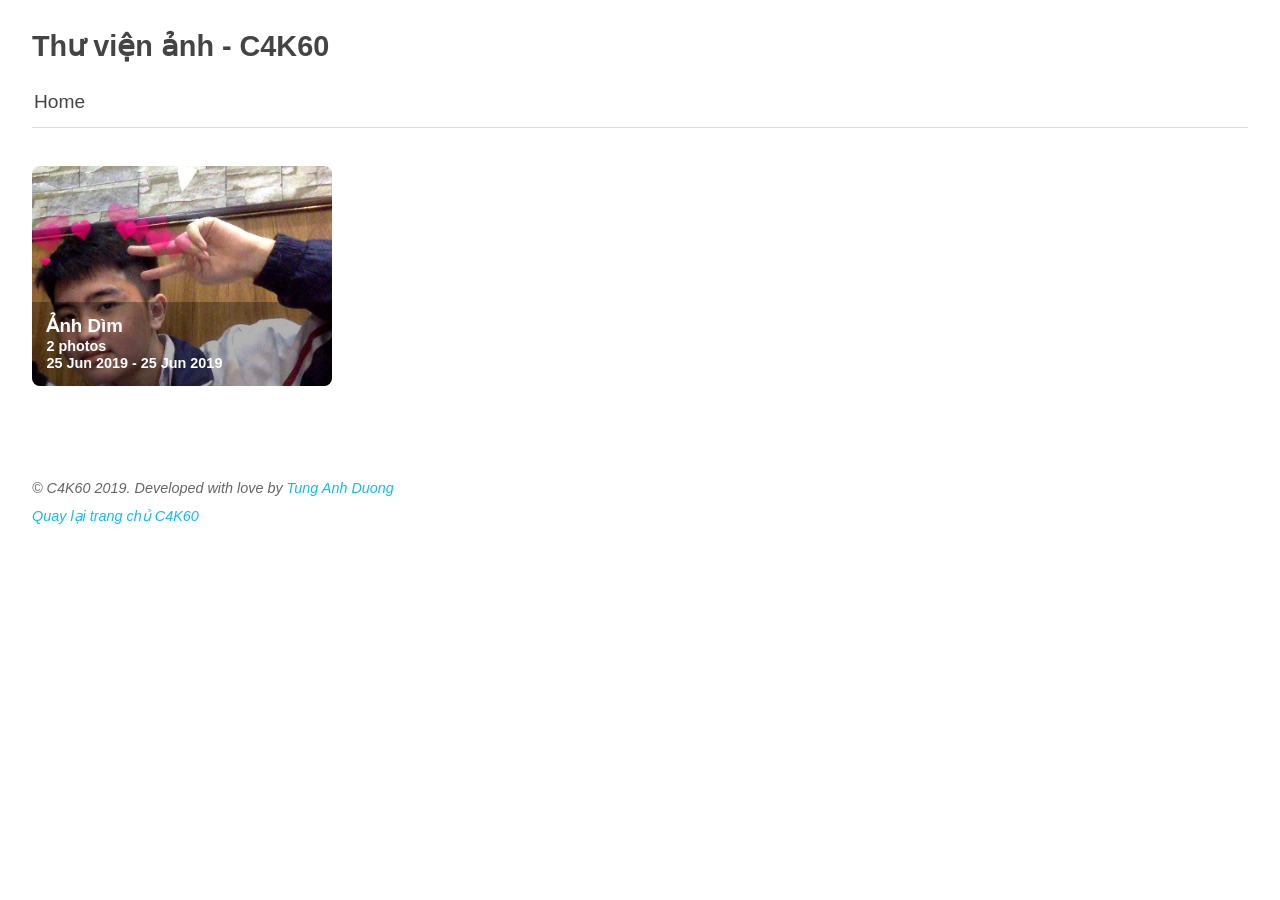
==== commit ded24bc4: "Deploy tunganh03/github-pages-gallery to github.com/tunganh03/github-pages-gallery.git:gh-pages" ====
--- a/index.html
+++ b/index.html
@@ -53,7 +53,7 @@
         Optional footer
       -->
       <footer>
-        <p>Developed by Tung Anh Duong. Currently in beta stage - Hiện đang trong quá trình thử nghiệm, mọi góp ý sẽ được ghi nhận</p>
+        <p><p>&copy; C4K60 2019. Developed with love by <a href="https://facebook.com/tunnaduong/">Tung Anh Duong</a></p><br><a href="http://c4k60.ga">Quay lại trang chủ C4K60</a></p>
       </footer>
     
     </div>
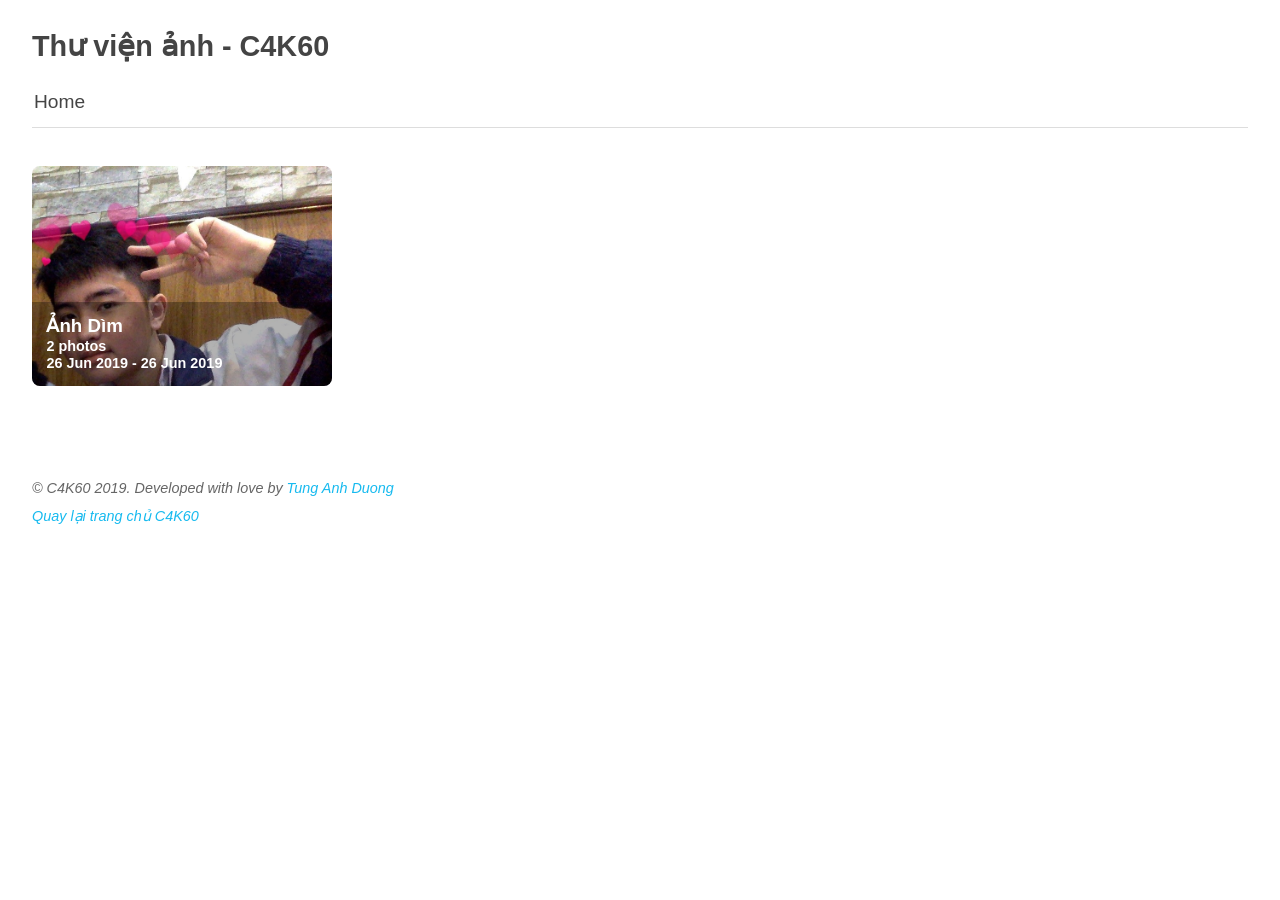
==== commit 559577a7: "Deploy tunganh03/github-pages-gallery to github.com/tunganh03/github-pages-gallery.git:gh-pages" ====
--- a/index.html
+++ b/index.html
@@ -39,7 +39,7 @@
             <div class="info">
               <h3>Ảnh Dìm</h3>
               <div class="summary">2 photos</div>
-              <div class="date">25 Jun 2019 - 25 Jun 2019</div>
+              <div class="date">26 Jun 2019 - 26 Jun 2019</div>
             </div>
           </a>  </div>
     
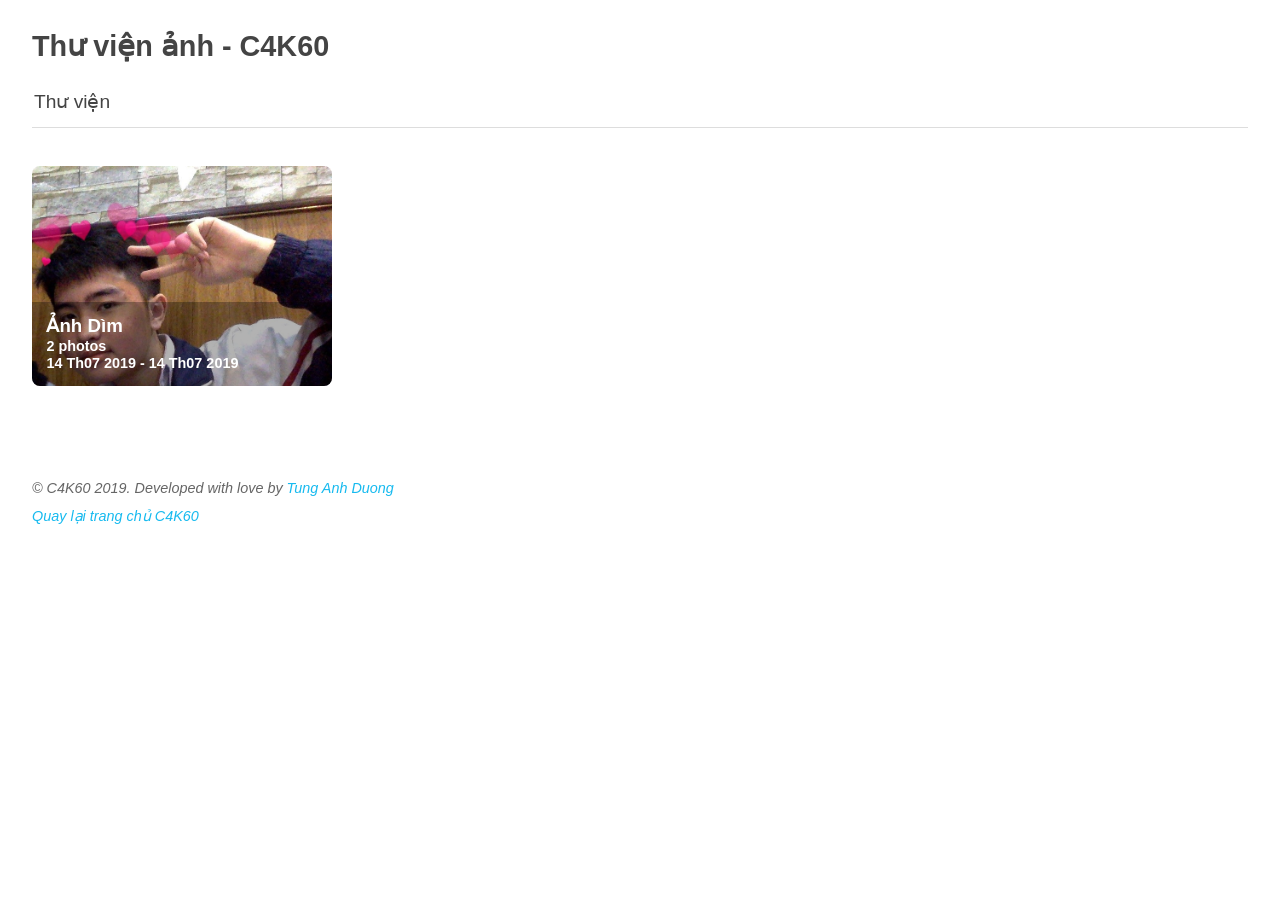
==== commit b9ad7d52: "Deploy tunganh03/c4k60-image-gallery to github.com/tunganh03/c4k60-image-gallery.git:gh-pages" ====
--- a/index.html
+++ b/index.html
@@ -4,7 +4,7 @@
   <head>
       <meta charset="utf-8" />
       <meta name="viewport" content="width=device-width, user-scalable=no" />
-      <title>Thư viện ảnh - C4K60 - Home</title>
+      <title>Thư viện ảnh - C4K60 - Thư viện</title>
       <link rel="stylesheet" href="public/lightgallery/css/lightgallery.css" />
       <link rel="stylesheet" href="public/videojs/video-js.min.css" />
       <link rel="stylesheet" href="public/lightgallery/css/lg-exif.min.css" />
@@ -28,7 +28,7 @@
         Breadcrumbs of parent albums
       -->
       <nav class="breadcrumbs">
-    <a class="breadcrumb-item" href="index.html">Home</a>
+    <a class="breadcrumb-item" href="index.html">Thư viện</a>
       </nav>
     
       <!--
@@ -39,7 +39,7 @@
             <div class="info">
               <h3>Ảnh Dìm</h3>
               <div class="summary">2 photos</div>
-              <div class="date">26 Jun 2019 - 26 Jun 2019</div>
+              <div class="date">14 Th07 2019 - 14 Th07 2019</div>
             </div>
           </a>  </div>
     
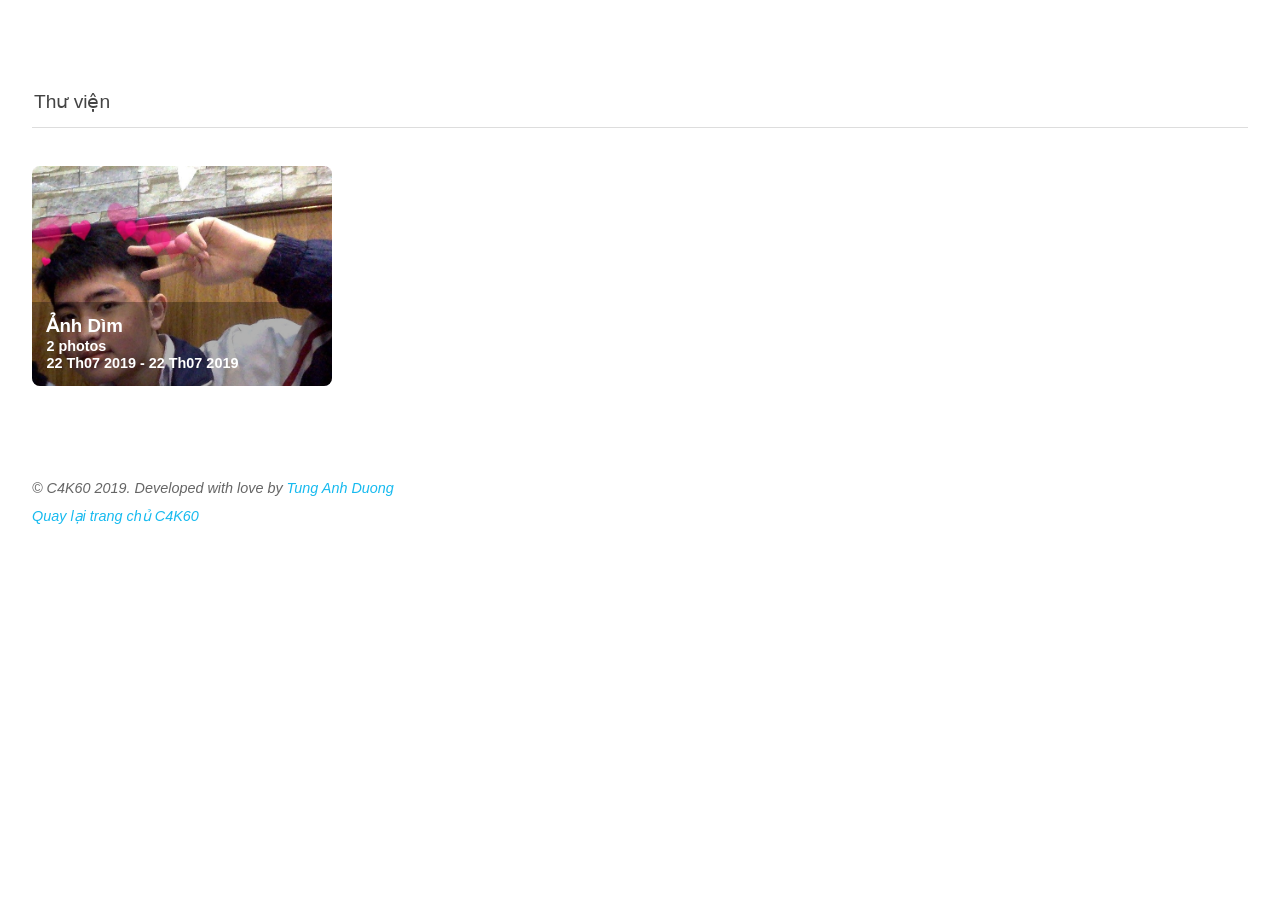
==== commit e79fc04d: "Deploy tunganh03/c4k60-image-gallery to github.com/tunganh03/c4k60-image-gallery.git:gh-pages" ====
--- a/index.html
+++ b/index.html
@@ -4,7 +4,7 @@
   <head>
       <meta charset="utf-8" />
       <meta name="viewport" content="width=device-width, user-scalable=no" />
-      <title>Thư viện ảnh - C4K60 - Thư viện</title>
+      <title> - Thư viện</title>
       <link rel="stylesheet" href="public/lightgallery/css/lightgallery.css" />
       <link rel="stylesheet" href="public/videojs/video-js.min.css" />
       <link rel="stylesheet" href="public/lightgallery/css/lg-exif.min.css" />
@@ -21,7 +21,7 @@
         Gallery title
       -->
       <header>
-        <h1><a href="index.html">Thư viện ảnh - C4K60</a></h1>
+        <h1><a href="index.html"></a></h1>
       </header>
     
       <!--
@@ -39,7 +39,7 @@
             <div class="info">
               <h3>Ảnh Dìm</h3>
               <div class="summary">2 photos</div>
-              <div class="date">14 Th07 2019 - 14 Th07 2019</div>
+              <div class="date">22 Th07 2019 - 22 Th07 2019</div>
             </div>
           </a>  </div>
     
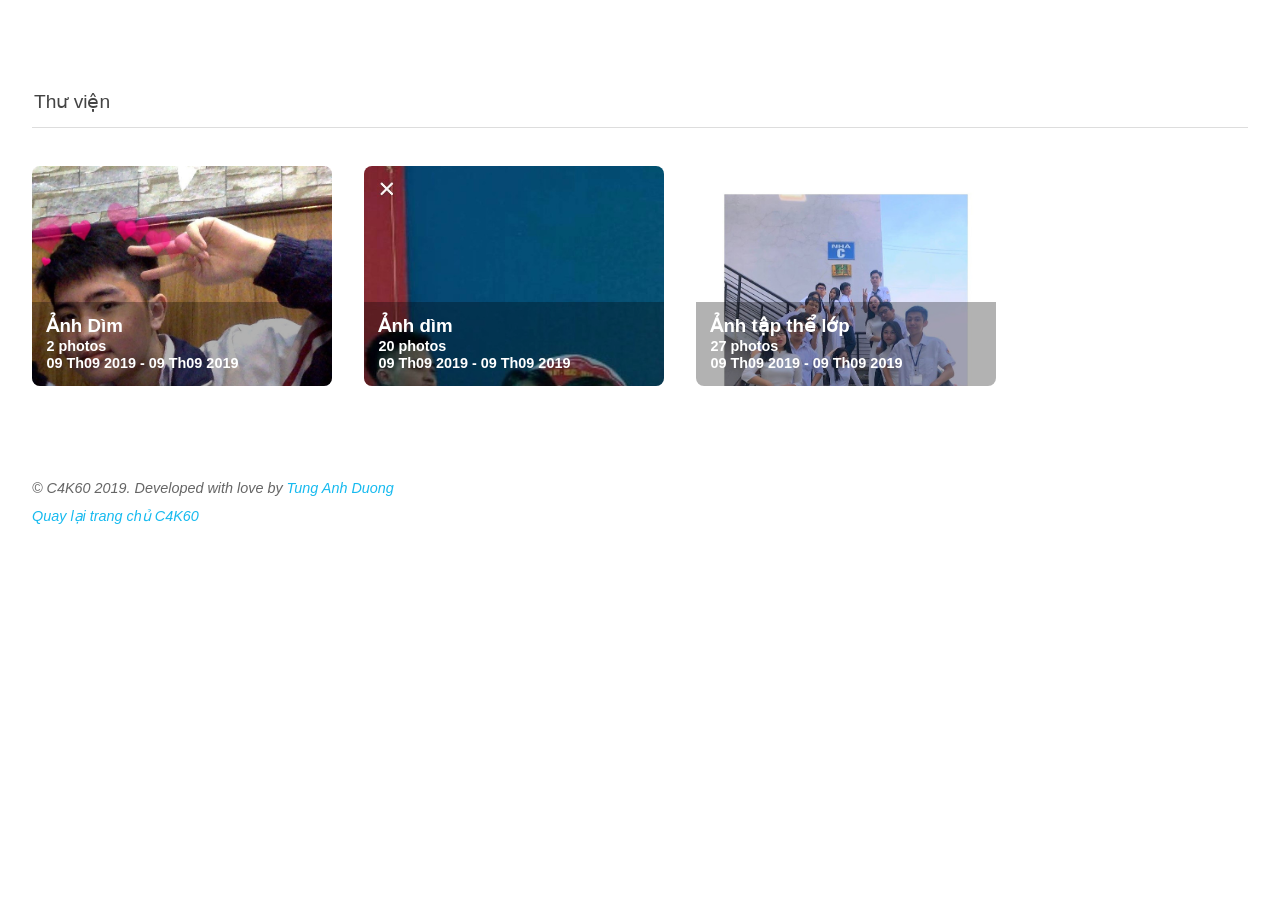
==== commit 6eb77d23: "Deploy tunganh03/c4k60-image-gallery to github.com/tunganh03/c4k60-image-gallery.git:gh-pages" ====
--- a/index.html
+++ b/index.html
@@ -39,7 +39,19 @@
             <div class="info">
               <h3>Ảnh Dìm</h3>
               <div class="summary">2 photos</div>
-              <div class="date">22 Th07 2019 - 22 Th07 2019</div>
+              <div class="date">09 Th09 2019 - 09 Th09 2019</div>
+            </div>
+          </a><a href="Anh-dim.html" style="background-image: url('media/large/Ảnh dìm/69405204_393270584653502_3209908984794316800_n.jpg')">
+            <div class="info">
+              <h3>Ảnh dìm</h3>
+              <div class="summary">20 photos</div>
+              <div class="date">09 Th09 2019 - 09 Th09 2019</div>
+            </div>
+          </a><a href="Anh-tap-the-lop.html" style="background-image: url('media/large/Ảnh tập thể lớp/69454493_370987120488441_6976030150114672640_n (1).jpg')">
+            <div class="info">
+              <h3>Ảnh tập thể lớp</h3>
+              <div class="summary">27 photos</div>
+              <div class="date">09 Th09 2019 - 09 Th09 2019</div>
             </div>
           </a>  </div>
     
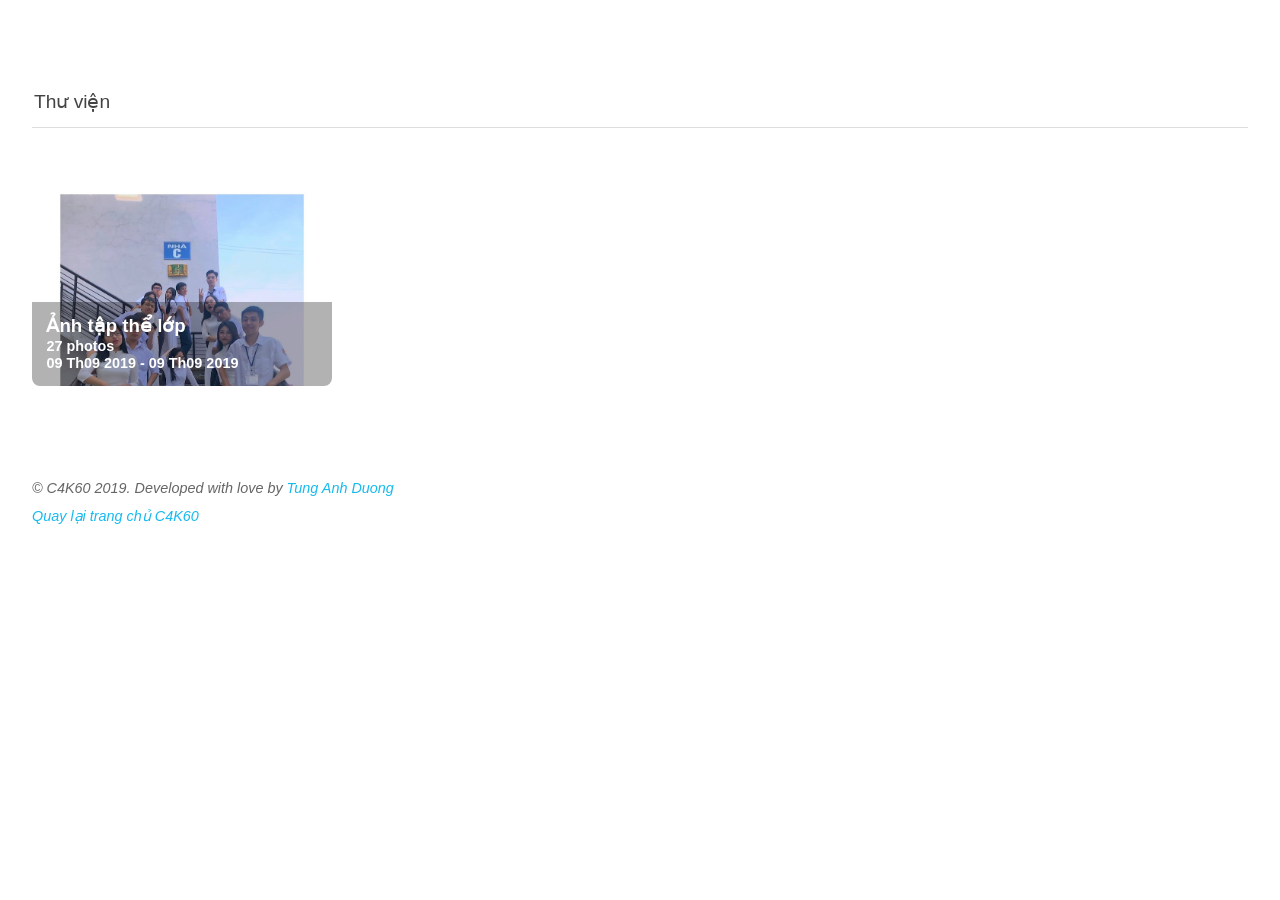
==== commit 2f99bd16: "Deploy tunganh03/c4k60-image-gallery to github.com/tunganh03/c4k60-image-gallery.git:gh-pages" ====
--- a/index.html
+++ b/index.html
@@ -35,19 +35,7 @@
         Nested albums, if any
       -->
       <div id="albums">
-    <a href="Anh-Dim.html" style="background-image: url('media/large/Ảnh Dìm/IMG_2087.JPG')">
-            <div class="info">
-              <h3>Ảnh Dìm</h3>
-              <div class="summary">2 photos</div>
-              <div class="date">09 Th09 2019 - 09 Th09 2019</div>
-            </div>
-          </a><a href="Anh-dim.html" style="background-image: url('media/large/Ảnh dìm/69405204_393270584653502_3209908984794316800_n.jpg')">
-            <div class="info">
-              <h3>Ảnh dìm</h3>
-              <div class="summary">20 photos</div>
-              <div class="date">09 Th09 2019 - 09 Th09 2019</div>
-            </div>
-          </a><a href="Anh-tap-the-lop.html" style="background-image: url('media/large/Ảnh tập thể lớp/69454493_370987120488441_6976030150114672640_n (1).jpg')">
+    <a href="Anh-tap-the-lop.html" style="background-image: url('media/large/Ảnh tập thể lớp/69454493_370987120488441_6976030150114672640_n (1).jpg')">
             <div class="info">
               <h3>Ảnh tập thể lớp</h3>
               <div class="summary">27 photos</div>
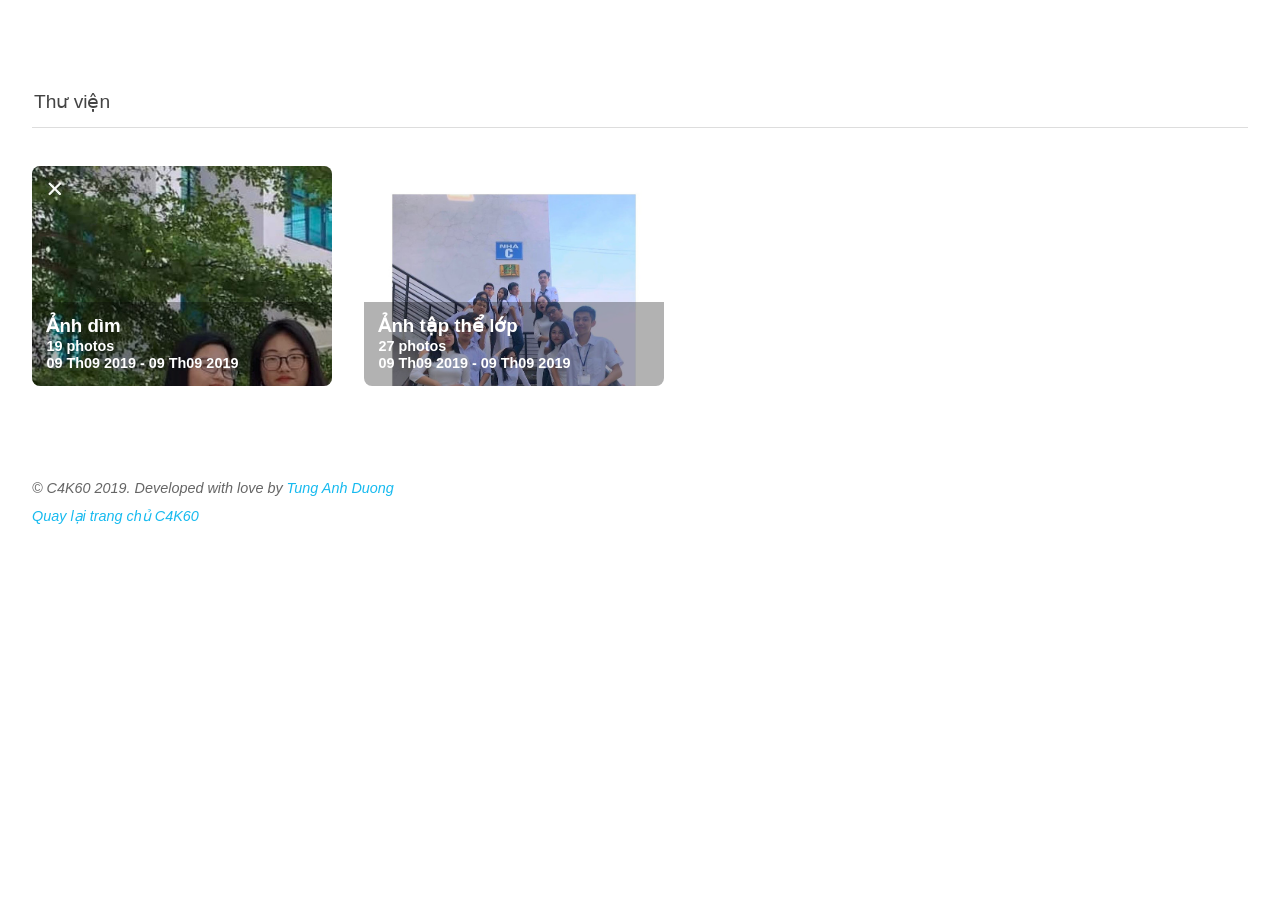
==== commit 2cf6d797: "Deploy tunganh03/c4k60-image-gallery to github.com/tunganh03/c4k60-image-gallery.git:gh-pages" ====
--- a/index.html
+++ b/index.html
@@ -35,7 +35,13 @@
         Nested albums, if any
       -->
       <div id="albums">
-    <a href="Anh-tap-the-lop.html" style="background-image: url('media/large/Ảnh tập thể lớp/69454493_370987120488441_6976030150114672640_n (1).jpg')">
+    <a href="Anh-dim.html" style="background-image: url('media/large/Ảnh dìm/69506477_460080454719654_358648216100536320_n.jpg')">
+            <div class="info">
+              <h3>Ảnh dìm</h3>
+              <div class="summary">19 photos</div>
+              <div class="date">09 Th09 2019 - 09 Th09 2019</div>
+            </div>
+          </a><a href="Anh-tap-the-lop.html" style="background-image: url('media/large/Ảnh tập thể lớp/69454493_370987120488441_6976030150114672640_n (1).jpg')">
             <div class="info">
               <h3>Ảnh tập thể lớp</h3>
               <div class="summary">27 photos</div>
